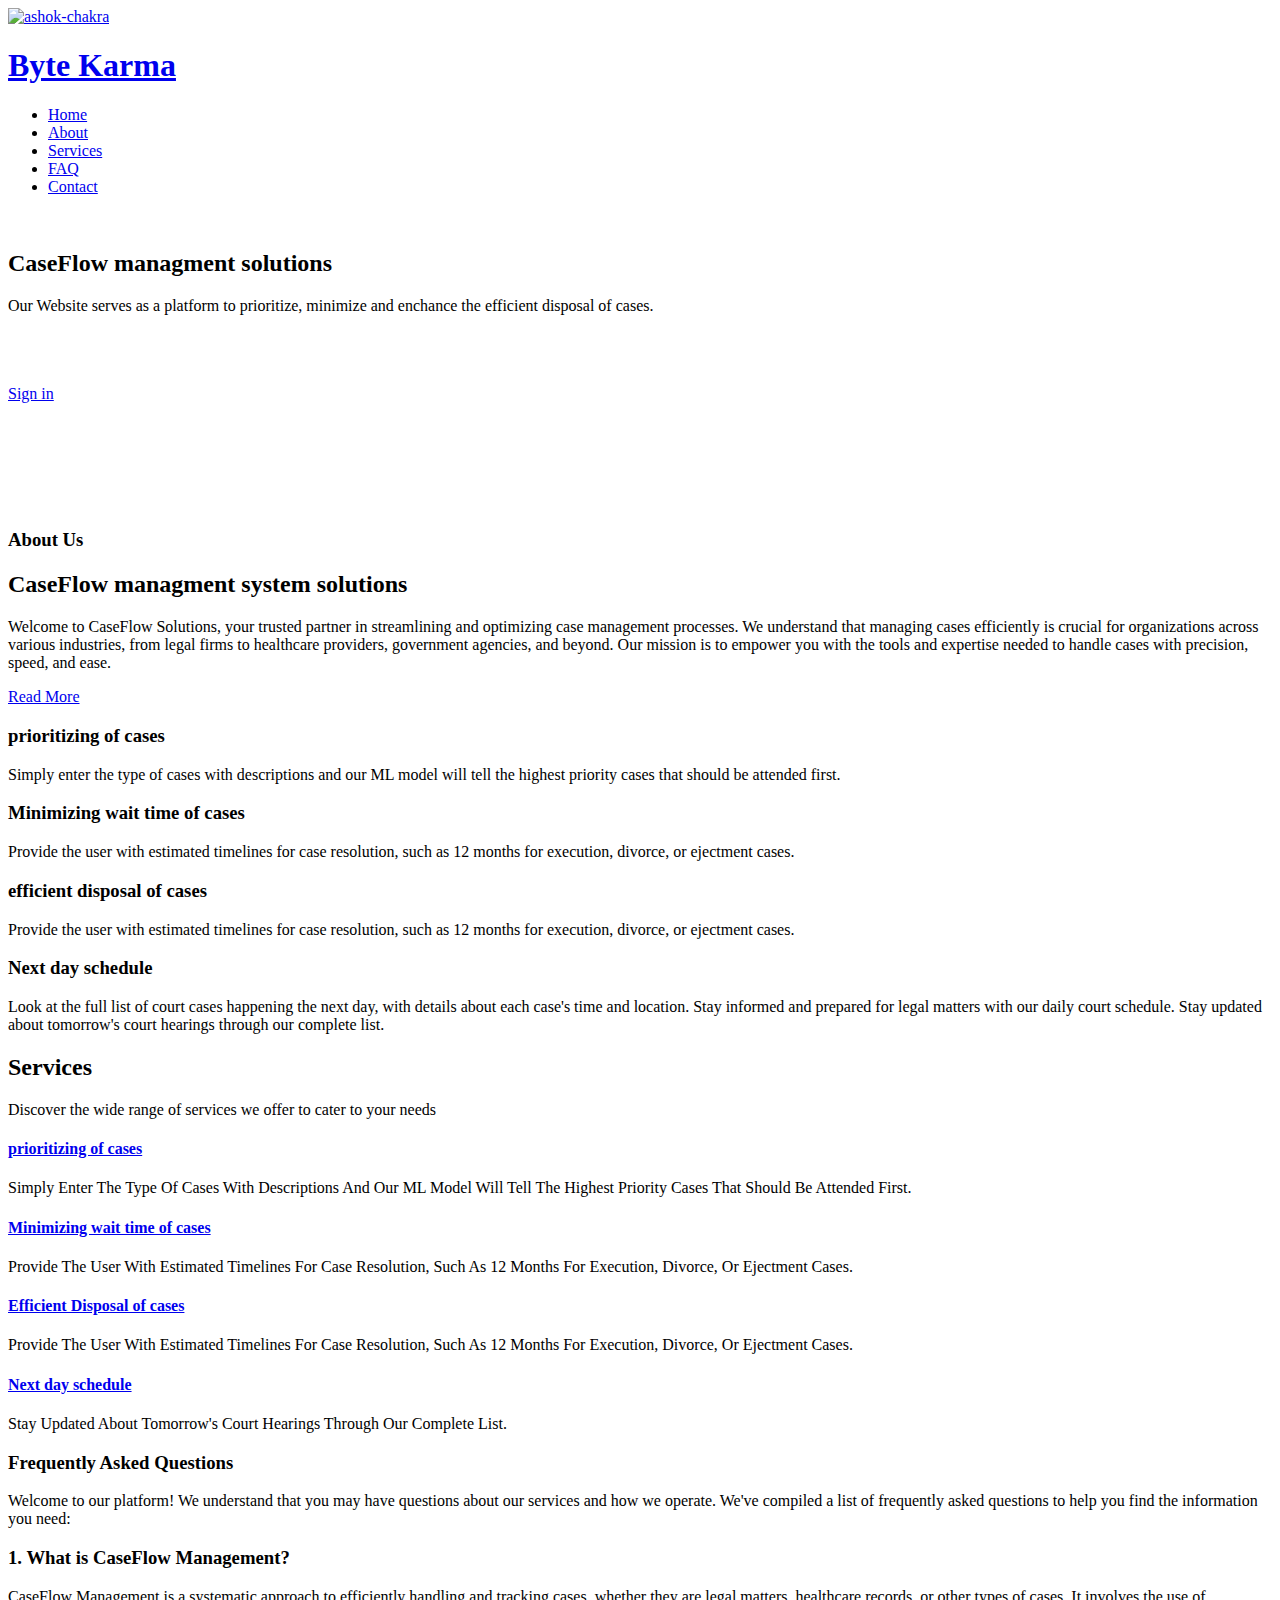
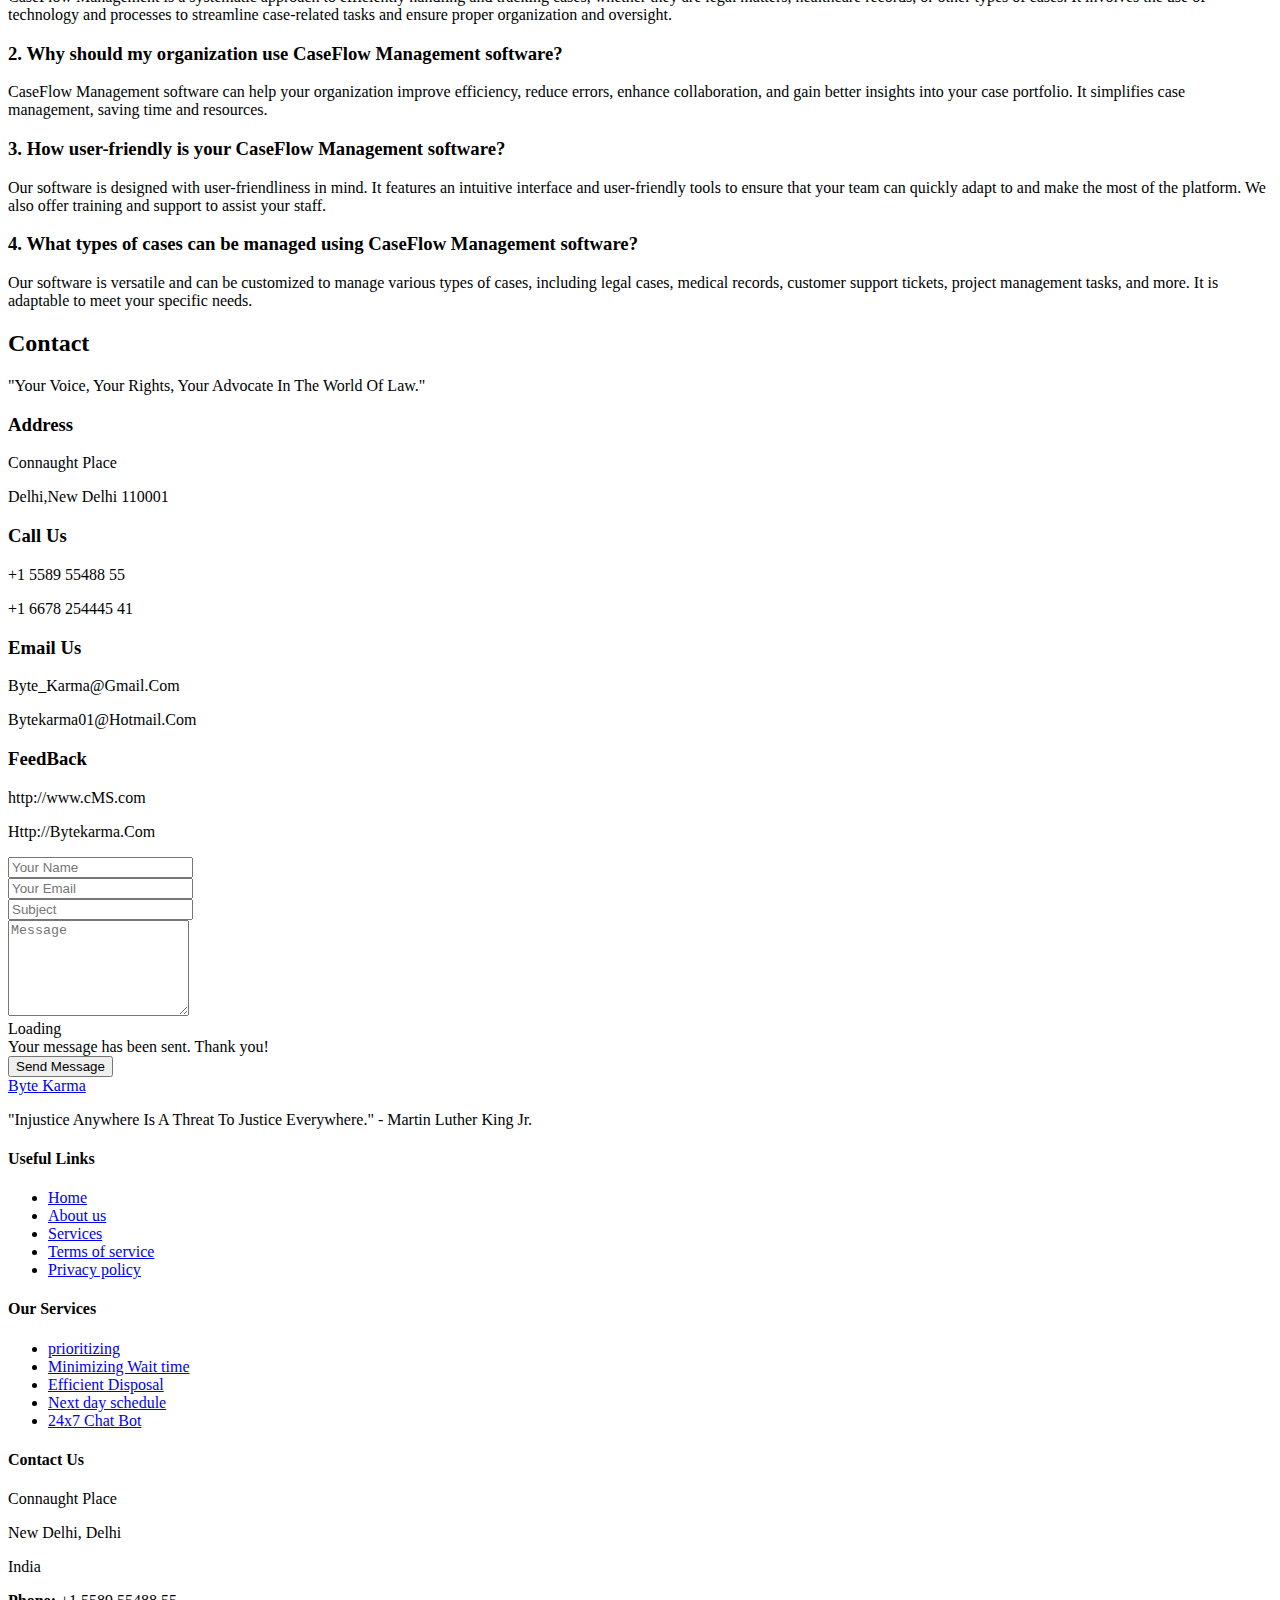
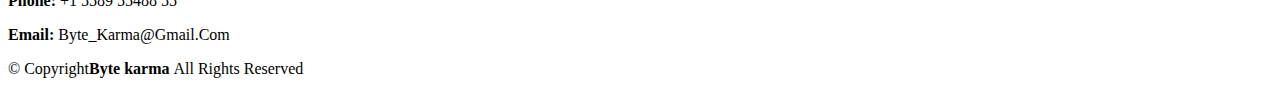
==== index.html @ edc89c7b "Add files via upload" ====
<!DOCTYPE html>
<html lang="en">

<head>
  <meta charset="utf-8">
  <meta content="width=device-width, initial-scale=1.0" name="viewport">

  <title>Byte Karma</title>
  <meta content="" name="description">
  <meta content="" name="keywords">

  <!-- Favicons -->
  <link href="assets/img/favicon.png" rel="icon">
  <link href="assets/img/apple-touch-icon.png" rel="apple-touch-icon">

  <!-- Fonts -->
  <link href="https://fonts.googleapis.com" rel="preconnect">
  <link href="https://fonts.gstatic.com" rel="preconnect" crossorigin>
  <link href="https://fonts.googleapis.com/css2?family=Open+Sans:ital,wght@0,300;0,400;0,500;0,600;0,700;0,800;1,300;1,400;1,500;1,600;1,700;1,800&family=Montserrat:ital,wght@0,100;0,200;0,300;0,400;0,500;0,600;0,700;0,800;0,900;1,100;1,200;1,300;1,400;1,500;1,600;1,700;1,800;1,900&family=Lato:ital,wght@0,100;0,300;0,400;0,700;0,900;1,100;1,300;1,400;1,700;1,900&display=swap" rel="stylesheet">

  <!-- Vendor CSS Files -->
  <link href="assets/vendor/bootstrap/css/bootstrap.min.css" rel="stylesheet">
  <link href="assets/vendor/bootstrap-icons/bootstrap-icons.css" rel="stylesheet">
  <link href="assets/vendor/glightbox/css/glightbox.min.css" rel="stylesheet">
  <link href="assets/vendor/swiper/swiper-bundle.min.css" rel="stylesheet">
  <link href="assets/vendor/aos/aos.css" rel="stylesheet">

  <!-- Template Main CSS File -->
  <link href="assets/css/main.css" rel="stylesheet">

  <!-- =======================================================
  * Template Name: Append
  * Updated: Aug 30 2023 with Bootstrap v5.3.1
  * Template URL: https://bootstrapmade.com/append-bootstrap-website-template/
  * Author: BootstrapMade.com
  * License: https://bootstrapmade.com/license/
  ======================================================== -->
</head>

<body class="index-page" >
  <!-- data-bs-spy="scroll" data-bs-target="#navmenu" -->

  <!-- ======= Header ======= -->
  <header id="header" class="header  fixed-top d-flex align-items-center">
    <div class="container-fluid d-flex align-items-center justify-content-between">

      <a href="index.html" class="logo d-flex align-items-center me-auto me-xl-0">
        <!-- Uncomment the line below if you also wish to use an image logo -->
        <!-- <img src="assets/img/logo.png" alt=""> -->
        <img id="nav-logo" class="nav-logo" src="assets/img/blog/ashok chakra.jpg" alt="ashok-chakra">

        <h1>Byte Karma</h1>
        <!-- <span></span> -->
      </a>

      <!-- Nav Menu -->
      <nav id="navmenu" class="navmenu">
        <ul>
          <li><a href="index.html#hero" class="active">Home</a></li>
          <li><a href="index.html#about">About</a></li>
          <li><a href="index.html#services">Services</a></li>
          <!-- <li><a href="index.html#portfolio">Portfolio</a></li> -->
          <!-- <li><a href="index.html#team">Team</a></li> -->
          <!-- <li><a href="blog.html">Blog</a></li> -->
          <!-- <li class="dropdown has-dropdown"><a href="#"><span>Dropdown</span> <i class="bi bi-chevron-down"></i></a>
            <ul class="dd-box-shadow">
              <li><a href="#">Dropdown 1</a></li>
              <li class="dropdown has-dropdown"><a href="#"><span>Deep Dropdown</span> <i class="bi bi-chevron-down"></i></a>
                <ul class="dd-box-shadow">
                  <li><a href="#">Deep Dropdown 1</a></li>
                  <li><a href="#">Deep Dropdown 2</a></li>
                  <li><a href="#">Deep Dropdown 3</a></li>
                  <li><a href="#">Deep Dropdown 4</a></li>
                  <li><a href="#">Deep Dropdown 5</a></li>
                </ul>
              </li>
              <li><a href="#">Dropdown 2</a></li>
              <li><a href="#">Dropdown 3</a></li>
              <li><a href="#">Dropdown 4</a></li>
            </ul>
          </li> -->
          <li><a href="index.html#faq">FAQ</a></li>
          <li><a href="index.html#contact">Contact</a></li>
        </ul>

        <i class="mobile-nav-toggle d-xl-none bi bi-list"></i>
      </nav><!-- End Nav Menu -->

      <!-- <a class="btn-getstarted" href="index.html#about">Get Started</a> -->

    </div>
  </header><!-- End Header -->

  <main id="main">

    <!-- Hero Section - Home Page -->
    <section id="hero" class="hero">

      <img src="assets/img/blog/law.jpg" alt="" data-aos="fade-in">

      <div class="container">
        <div class="row">
          <div class="col-lg-10">
            <h2 data-aos="fade-up" data-aos-delay="100">CaseFlow managment solutions</h2> 
            <p data-aos="fade-up" data-aos-delay="200">Our Website serves as a platform to prioritize, minimize and enchance the efficient disposal of cases. </p>
          </div>
          <br>
          <div class="col-lg-5">
            
             <br> <br><!-- <form action="#" class="sign-up-form d-flex" data-aos="fade-up" data-aos-delay="300"> -->
              <!-- <input type="text" class="form-control" placeholder="Enter Your ID">
              <br>
              <input type="password" class="form-control" placeholder="Password">
              <br> -->
              <!-- <a href="sign-in.html" class="btn-getstarted btn-primary"> Login&nbsp;&nbsp;<span class="fas fa-chevron-right"></span></a> -->
              <a type="btn" class="btn btn-getstarted"  href="sign-in.html">Sign in</a>
            </form>
          </div>
        </div>
      </div>

    </section><!-- End Hero Section -->

    <!-- Clients Section - Home Page -->
    <section id="clients" class="clients">

      <div class="container-fluid" data-aos="fade-up">

        <div class="row gy-4">

          <div class="col-xl-2 col-md-3 col-6 client-logo">
            <img src="assets/img/clients/client-1.png" class="img-fluid" alt="">
          </div><!-- End Client Item -->

          <div class="col-xl-2 col-md-3 col-6 client-logo">
            <img src="assets/img/clients/client-2.png" class="img-fluid" alt="">
          </div><!-- End Client Item -->

          <div class="col-xl-2 col-md-3 col-6 client-logo">
            <img src="assets/img/clients/client-3.png" class="img-fluid" alt="">
          </div><!-- End Client Item -->

          <div class="col-xl-2 col-md-3 col-6 client-logo">
            <img src="assets/img/clients/client-4.png" class="img-fluid" alt="">
          </div><!-- End Client Item -->

          <div class="col-xl-2 col-md-3 col-6 client-logo">
            <img src="assets/img/clients/client-5.png" class="img-fluid" alt="">
          </div><!-- End Client Item -->

          <div class="col-xl-2 col-md-3 col-6 client-logo">
            <img src="assets/img/clients/client-6.png" class="img-fluid" alt="">
          </div><!-- End Client Item -->

        </div>

      </div>

    </section><!-- End Clients Section -->

    <!-- About Section - Home Page -->
    <section id="about" class="about">

      <div class="container" data-aos="fade-up" data-aos-delay="100">
        <div class="row align-items-xl-center gy-5">

          <div class="col-xl-5 content">
            <h3>About Us</h3>
            <h2>CaseFlow managment system solutions</h2>
            <p>Welcome to CaseFlow Solutions, your trusted partner in streamlining and optimizing case management processes. We understand that managing cases efficiently is crucial for organizations across various industries, from legal firms to healthcare providers, government agencies, and beyond. Our mission is to empower you with the tools and expertise needed to handle cases with precision, speed, and ease.</p>
            <a href="#" class="read-more"><span>Read More</span><i class="bi bi-arrow-right"></i></a>
          </div>

          <div class="col-xl-7">
            <div class="row gy-4 icon-boxes">

              <div class="col-md-6" data-aos="fade-up" data-aos-delay="200">
                <div class="icon-box">
                  <i class="bi bi-buildings"></i>
                  <h3>prioritizing of cases</h3>
                  <p>Simply enter the type of cases with descriptions and our ML model will tell the highest priority cases that should be attended first.
                  </p>
                </div>
              </div> <!-- End Icon Box -->

              <div class="col-md-6" data-aos="fade-up" data-aos-delay="300">
                <div class="icon-box">
                  <i class="bi bi-clipboard-pulse"></i>
                  <h3>Minimizing wait time of cases</h3>
                  <p>Provide the user with estimated timelines for case resolution, such as 12 months for execution, divorce, or ejectment cases.
                  </p>
                </div>
              </div> <!-- End Icon Box -->

              <div class="col-md-6" data-aos="fade-up" data-aos-delay="400">
                <div class="icon-box">
                  <i class="bi bi-command"></i>
                  <h3>efficient disposal of cases</h3>
                  <p>Provide the user with estimated timelines for case resolution, such as 12 months for execution, divorce, or ejectment cases.
                  </p>
                </div>
              </div> <!-- End Icon Box -->

              <div class="col-md-6" data-aos="fade-up" data-aos-delay="500">
                <div class="icon-box">
                  <i class="bi bi-graph-up-arrow"></i>
                  <h3>Next day schedule</h3>
                  <p>Look at the full list of court cases happening the next day, with details about each case's time and location. Stay informed and prepared for legal matters with our daily court schedule. Stay updated about tomorrow's court hearings through our complete list.</p>
                </div>
              </div> <!-- End Icon Box -->

            </div>
          </div>

        </div>
      </div>

    </section><!-- End About Section -->

    <!-- Stats Section - Home Page -->
    <!-- <section id="stats" class="stats">

      <img src="assets/img/stats-bg.jpg" alt="" data-aos="fade-in">

      <div class="container position-relative" data-aos="fade-up" data-aos-delay="100">

        <div class="row gy-4">

          <div class="col-lg-3 col-md-6">
            <div class="stats-item text-center w-100 h-100">
              <span data-purecounter-start="0" data-purecounter-end="232" data-purecounter-duration="1" class="purecounter"></span>
              <p>Clients</p>
            </div>
          </div><!-- End Stats Item 

          <div class="col-lg-3 col-md-6">
            <div class="stats-item text-center w-100 h-100">
              <span data-purecounter-start="0" data-purecounter-end="521" data-purecounter-duration="1" class="purecounter"></span>
              <p>Projects</p>
            </div>
          </div><!-- End Stats Item 

          <div class="col-lg-3 col-md-6">
            <div class="stats-item text-center w-100 h-100">
              <span data-purecounter-start="0" data-purecounter-end="1453" data-purecounter-duration="1" class="purecounter"></span>
              <p>Hours Of Support</p>
            </div>
          </div><!-- End Stats Item 

          <div class="col-lg-3 col-md-6">
            <div class="stats-item text-center w-100 h-100">
              <span data-purecounter-start="0" data-purecounter-end="32" data-purecounter-duration="1" class="purecounter"></span>
              <p>Workers</p>
            </div>
          </div><!-- End Stats Item 

        </div>

      </div>

    </section><!-- End Stats Section -->

    <!-- Services Section - Home Page  -->
    <section id="services" class="services">

       <!-- Section Title  -->
      <div class="container section-title" data-aos="fade-up">
        <h2>Services</h2>
        <p>Discover the wide range of services we offer to cater to your needs</p>
      </div>
      <!-- End Section Title  -->

      <div class="container">

        <div class="row gy-4">

          <div class="col-lg-6 " data-aos="fade-up" data-aos-delay="100">
            <div class="service-item d-flex">
              <div class="icon flex-shrink-0"><i class="bi bi-card-checklist"></i></div>
              <div>
                <h4 class="title"><a href="services-details.html" class="stretched-link">prioritizing of cases</a></h4>
                <p class="description">Simply Enter The Type Of Cases With Descriptions And Our ML Model Will Tell The Highest Priority Cases That Should Be Attended First.
                </p>
              </div>
            </div>
          </div>
          <!-- End Service Item  -->

          <div class="col-lg-6 " data-aos="fade-up" data-aos-delay="200">
            <div class="service-item d-flex">
              <div class="icon flex-shrink-0"><i class="bi bi-clock"></i></div>
              <div>
                <h4 class="title"><a href="services-details.html" class="stretched-link">Minimizing wait time of cases</a></h4>
                <p class="description">Provide The User With Estimated Timelines For Case Resolution, Such As 12 Months For Execution, Divorce, Or Ejectment Cases.</p>
              </div>
            </div>
          </div>
          <!-- End Service Item  -->

          <div class="col-lg-6 " data-aos="fade-up" data-aos-delay="300">
            <div class="service-item d-flex">
              <div class="icon flex-shrink-0"><i class="bi bi-bar-chart"></i></div>
              <div>
                <h4 class="title"><a href="services-details.html" class="stretched-link">Efficient Disposal of cases</a></h4>
                <p class="description"> Provide The User With Estimated Timelines For Case Resolution, Such As 12 Months For Execution, Divorce, Or Ejectment Cases.</p>
              </div>
            </div>
          </div>
          <!-- End Service Item -->

          <div class="col-lg-6 " data-aos="fade-up" data-aos-delay="400">
            <div class="service-item d-flex">
              <div class="icon flex-shrink-0"><i class="bi bi-calendar4-week" ></i></div>
              <div>
                <h4 class="title"><a href="services-details.html" class="stretched-link">Next day schedule</a></h4>
                <p class="description">Stay Updated About Tomorrow's Court Hearings Through Our Complete List.
                 </p>
                </div>
            </div>
          </div>
          <!-- End Service Item--> 

          <!-- <div class="col-lg-6 " data-aos="fade-up" data-aos-delay="500">
            <div class="service-item d-flex">
              <div class="icon flex-shrink-0"><i class="bi bi-brightness-high"></i></div>
              <div>
                <h4 class="title"><a href="services-details.html" class="stretched-link">Nemo Enim</a></h4>
                <p class="description">At vero eos et accusamus et iusto odio dignissimos ducimus qui blanditiis praesentium voluptatum deleniti atque</p>
              </div>
            </div>
          </div>
          <!-- End Service Item

          <div class="col-lg-6 " data-aos="fade-up" data-aos-delay="600">
            <div class="service-item d-flex">
              <div class="icon flex-shrink-0"><i class="bi bi-calendar4-week"></i></div>
              <div>
                <h4 class="title"><a href="services-details.html" class="stretched-link">Eiusmod Tempor</a></h4>
                <p class="description">Et harum quidem rerum facilis est et expedita distinctio. Nam libero tempore, cum soluta nobis est eligendi</p>
              </div>
            </div>
          </div> -->
          <!-- End Service Item--> 

        </div>

      </div>

    </section>
    <!--End Services Section -->

    <!-- Features Section - Home Page -->
    <!-- <section id="features" class="features"> -->

      <!--  Section Title -->
      <!-- <div class="container section-title" data-aos="fade-up"> -->
        <!-- <h2>Features</h2>
        <p>Necessitatibus eius consequatur ex aliquid fuga eum quidem sint consectetur velit</p> -->
      <!-- </div>End Section Title -->

      <!-- <div class="container">

        <div class="row gy-4 align-items-center features-item">
          <div class="col-lg-5 order-2 order-lg-1" data-aos="fade-up" data-aos-delay="200">
            <h3>Corporis temporibus maiores provident</h3>
            <p>
              Ullamco laboris nisi ut aliquip ex ea commodo consequat. Duis aute irure dolor in reprehenderit in voluptate
              velit esse cillum dolore eu fugiat nulla pariatur. Excepteur sint occaecat cupidatat non proident.
            </p>
            <a href="#" class="btn btn-get-started">Get Started</a>
          </div>
          <div class="col-lg-7 order-1 order-lg-2 d-flex align-items-center" data-aos="zoom-out" data-aos-delay="100">
            <div class="image-stack">
              <img src="assets/img/features-light-1.jpg" alt="" class="stack-front">
              <img src="assets/img/features-light-2.jpg" alt="" class="stack-back">
            </div>
          </div> -->
        <!-- </div>Features Item -->

        <!-- <div class="row gy-4 align-items-stretch justify-content-between features-item ">
          <div class="col-lg-6 d-flex align-items-center features-img-bg" data-aos="zoom-out">
            <img src="assets/img/features-light-3.jpg" class="img-fluid" alt="">
          </div>
          <div class="col-lg-5 d-flex justify-content-center flex-column" data-aos="fade-up">
            <h3>Sunt consequatur ad ut est nulla</h3>
            <p>Cupiditate placeat cupiditate placeat est ipsam culpa. Delectus quia minima quod. Sunt saepe odit aut quia voluptatem hic voluptas dolor doloremque.</p>
            <ul>
              <li><i class="bi bi-check"></i> <span>Ullamco laboris nisi ut aliquip ex ea commodo consequat.</span></li>
              <li><i class="bi bi-check"></i><span> Duis aute irure dolor in reprehenderit in voluptate velit.</span></li>
              <li><i class="bi bi-check"></i> <span>Facilis ut et voluptatem aperiam. Autem soluta ad fugiat</span>.</li>
            </ul>
            <a href="#" class="btn btn-get-started align-self-start">Get Started</a>
          </div> -->
        <!-- </div>Features Item -->

      <!-- </div> -->

    <!-- </section> End Features Section -->

    <!-- Portfolio Section - Home Page -->
    <!-- <section id="portfolio" class="portfolio"> -->

      <!--  Section Title -->
      <!-- <div class="container section-title" data-aos="fade-up"> -->
        <!-- <h2>Portfolio</h2>
        <p>Necessitatibus eius consequatur ex aliquid fuga eum quidem sint consectetur velit</p>
      </div>End Section Title -->

      <!-- <div class="container">

        <div class="isotope-layout" data-default-filter="*" data-layout="masonry" data-sort="original-order">

          <ul class="portfolio-filters isotope-filters" data-aos="fade-up" data-aos-delay="100">
            <li data-filter="*" class="filter-active">All</li>
            <li data-filter=".filter-app">App</li>
            <li data-filter=".filter-product">Card</li>
            <li data-filter=".filter-branding">Web</li>
          </ul>End Portfolio Filters -->

          <!-- <div class="row gy-4 isotope-container" data-aos="fade-up" data-aos-delay="200">

            <div class="col-lg-4 col-md-6 portfolio-item isotope-item filter-app">
              <img src="assets/img/masonry-portfolio/masonry-portfolio-1.jpg" class="img-fluid" alt="">
              <div class="portfolio-info">
                <h4>App 1</h4>
                <p>Lorem ipsum, dolor sit</p>
                <a href="assets/img/masonry-portfolio/masonry-portfolio-1.jpg" title="App 1" data-gallery="portfolio-gallery-app" class="glightbox preview-link"><i class="bi bi-zoom-in"></i></a>
                <a href="portfolio-details.html" title="More Details" class="details-link"><i class="bi bi-link-45deg"></i></a>
              </div>
            </div>End Portfolio Item -->

            <!-- <div class="col-lg-4 col-md-6 portfolio-item isotope-item filter-product">
              <img src="assets/img/masonry-portfolio/masonry-portfolio-2.jpg" class="img-fluid" alt="">
              <div class="portfolio-info">
                <h4>Product 1</h4>
                <p>Lorem ipsum, dolor sit</p>
                <a href="assets/img/masonry-portfolio/masonry-portfolio-2.jpg" title="Product 1" data-gallery="portfolio-gallery-product" class="glightbox preview-link"><i class="bi bi-zoom-in"></i></a>
                <a href="portfolio-details.html" title="More Details" class="details-link"><i class="bi bi-link-45deg"></i></a>
              </div>
            </div>End Portfolio Item -->

            <!-- <div class="col-lg-4 col-md-6 portfolio-item isotope-item filter-branding">
              <img src="assets/img/masonry-portfolio/masonry-portfolio-3.jpg" class="img-fluid" alt="">
              <div class="portfolio-info">
                <h4>Branding 1</h4>
                <p>Lorem ipsum, dolor sit</p>
                <a href="assets/img/masonry-portfolio/masonry-portfolio-3.jpg" title="Branding 1" data-gallery="portfolio-gallery-branding" class="glightbox preview-link"><i class="bi bi-zoom-in"></i></a>
                <a href="portfolio-details.html" title="More Details" class="details-link"><i class="bi bi-link-45deg"></i></a>
              </div>
            </div>End Portfolio Item -->

            <!-- <div class="col-lg-4 col-md-6 portfolio-item isotope-item filter-app">
              <img src="assets/img/masonry-portfolio/masonry-portfolio-4.jpg" class="img-fluid" alt="">
              <div class="portfolio-info">
                <h4>App 2</h4>
                <p>Lorem ipsum, dolor sit</p>
                <a href="assets/img/masonry-portfolio/masonry-portfolio-4.jpg" title="App 2" data-gallery="portfolio-gallery-app" class="glightbox preview-link"><i class="bi bi-zoom-in"></i></a>
                <a href="portfolio-details.html" title="More Details" class="details-link"><i class="bi bi-link-45deg"></i></a>
              </div>
            </div>End Portfolio Item -->

            <!-- <div class="col-lg-4 col-md-6 portfolio-item isotope-item filter-product">
              <img src="assets/img/masonry-portfolio/masonry-portfolio-5.jpg" class="img-fluid" alt="">
              <div class="portfolio-info">
                <h4>Product 2</h4>
                <p>Lorem ipsum, dolor sit</p>
                <a href="assets/img/masonry-portfolio/masonry-portfolio-5.jpg" title="Product 2" data-gallery="portfolio-gallery-product" class="glightbox preview-link"><i class="bi bi-zoom-in"></i></a>
                <a href="portfolio-details.html" title="More Details" class="details-link"><i class="bi bi-link-45deg"></i></a>
              </div>
            </div>End Portfolio Item -->

            <!-- <div class="col-lg-4 col-md-6 portfolio-item isotope-item filter-branding">
              <img src="assets/img/masonry-portfolio/masonry-portfolio-6.jpg" class="img-fluid" alt="">
              <div class="portfolio-info">
                <h4>Branding 2</h4>
                <p>Lorem ipsum, dolor sit</p>
                <a href="assets/img/masonry-portfolio/masonry-portfolio-6.jpg" title="Branding 2" data-gallery="portfolio-gallery-branding" class="glightbox preview-link"><i class="bi bi-zoom-in"></i></a>
                <a href="portfolio-details.html" title="More Details" class="details-link"><i class="bi bi-link-45deg"></i></a>
              </div>
            </div>End Portfolio Item -->

            <!-- <div class="col-lg-4 col-md-6 portfolio-item isotope-item filter-app">
              <img src="assets/img/masonry-portfolio/masonry-portfolio-7.jpg" class="img-fluid" alt="">
              <div class="portfolio-info">
                <h4>App 3</h4>
                <p>Lorem ipsum, dolor sit</p>
                <a href="assets/img/masonry-portfolio/masonry-portfolio-7.jpg" title="App 3" data-gallery="portfolio-gallery-app" class="glightbox preview-link"><i class="bi bi-zoom-in"></i></a>
                <a href="portfolio-details.html" title="More Details" class="details-link"><i class="bi bi-link-45deg"></i></a>
              </div>
            </div>End Portfolio Item -->

            <!-- <div class="col-lg-4 col-md-6 portfolio-item isotope-item filter-product">
              <img src="assets/img/masonry-portfolio/masonry-portfolio-8.jpg" class="img-fluid" alt="">
              <div class="portfolio-info">
                <h4>Product 3</h4>
                <p>Lorem ipsum, dolor sit</p>
                <a href="assets/img/masonry-portfolio/masonry-portfolio-8.jpg" title="Product 3" data-gallery="portfolio-gallery-product" class="glightbox preview-link"><i class="bi bi-zoom-in"></i></a>
                <a href="portfolio-details.html" title="More Details" class="details-link"><i class="bi bi-link-45deg"></i></a>
              </div>
            </div>End Portfolio Item -->

            <!-- <div class="col-lg-4 col-md-6 portfolio-item isotope-item filter-branding">
              <img src="assets/img/masonry-portfolio/masonry-portfolio-9.jpg" class="img-fluid" alt="">
              <div class="portfolio-info">
                <h4>Branding 3</h4>
                <p>Lorem ipsum, dolor sit</p>
                <a href="assets/img/masonry-portfolio/masonry-portfolio-9.jpg" title="Branding 2" data-gallery="portfolio-gallery-branding" class="glightbox preview-link"><i class="bi bi-zoom-in"></i></a>
                <a href="portfolio-details.html" title="More Details" class="details-link"><i class="bi bi-link-45deg"></i></a>
              </div>
            </div> End Portfolio Item -->

          <!-- </div>End Portfolio Container

        </div>

      </div> -->

    <!-- </section>End Portfolio Section -->

    <!-- Pricing Section - Home Page -->
    <!-- <section id="pricing" class="pricing">

        Section Title
      <div class="container section-title" data-aos="fade-up">
        <h2>Pricing</h2>
        <p>Necessitatibus eius consequatur ex aliquid fuga eum quidem sint consectetur velit</p>
      </div>End Section Title 

      <div class="container" data-aos="zoom-in" data-aos-delay="100">

        <div class="row g-4">

          <div class="col-lg-4">
            <div class="pricing-item">
              <h3>Free Plan</h3>
              <div class="icon">
                <i class="bi bi-box"></i>
              </div>
              <h4><sup>$</sup>0<span> / month</span></h4>
              <ul>
                <li><i class="bi bi-check"></i> <span>Quam adipiscing vitae proin</span></li>
                <li><i class="bi bi-check"></i> <span>Nec feugiat nisl pretium</span></li>
                <li><i class="bi bi-check"></i> <span>Nulla at volutpat diam uteera</span></li>
                <li class="na"><i class="bi bi-x"></i> <span>Pharetra massa massa ultricies</span></li>
                <li class="na"><i class="bi bi-x"></i> <span>Massa ultricies mi quis hendrerit</span></li>
              </ul>
              <div class="text-center"><a href="#" class="buy-btn">Buy Now</a></div>
            </div> 
          </div> End Pricing Item -->

          <!-- <div class="col-lg-4">
            <div class="pricing-item featured">
              <h3>Business Plan</h3>
              <div class="icon">
                <i class="bi bi-rocket"></i>
              </div>

              <h4><sup>$</sup>29<span> / month</span></h4>
              <ul>
                <li><i class="bi bi-check"></i> <span>Quam adipiscing vitae proin</span></li>
                <li><i class="bi bi-check"></i> <span>Nec feugiat nisl pretium</span></li>
                <li><i class="bi bi-check"></i> <span>Nulla at volutpat diam uteera</span></li>
                <li><i class="bi bi-check"></i> <span>Pharetra massa massa ultricies</span></li>
                <li><i class="bi bi-check"></i> <span>Massa ultricies mi quis hendrerit</span></li>
              </ul>
              <div class="text-center"><a href="#" class="buy-btn">Buy Now</a></div>
            </div>
          </div>End Pricing Item 

          <div class="col-lg-4">
            <div class="pricing-item">
              <h3>Developer Plan</h3>
              <div class="icon">
                <i class="bi bi-send"></i>
              </div>
              <h4><sup>$</sup>49<span> / month</span></h4>
              <ul>
                <li><i class="bi bi-check"></i> <span>Quam adipiscing vitae proin</span></li>
                <li><i class="bi bi-check"></i> <span>Nec feugiat nisl pretium</span></li>
                <li><i class="bi bi-check"></i> <span>Nulla at volutpat diam uteera</span></li>
                <li><i class="bi bi-check"></i> <span>Pharetra massa massa ultricies</span></li>
                <li><i class="bi bi-check"></i> <span>Massa ultricies mi quis hendrerit</span></li>
              </ul>
              <div class="text-center"><a href="#" class="buy-btn">Buy Now</a></div>
            </div>
          </div> End Pricing Item

        </div>

      </div>

    </section>End Pricing Section -->

    <!-- Faq Section - Home Page -->
    <section id="faq" class="faq">

      <div class="container">

        <div class="row gy-4">

          <div class="col-lg-4" data-aos="fade-up" data-aos-delay="100">
            <div class="content px-xl-5 ">
              <h3><span>Frequently Asked </span><strong>Questions</strong></h3>
              <p>
                Welcome to our platform! We understand that you may have questions about our services and how we operate. We've compiled a list of frequently asked questions to help you find the information you need:
              </p>
            </div>
          </div>

          <div class="col-lg-8" data-aos="fade-up" data-aos-delay="200">

            <div class="faq-container">
              <div class="faq-item faq-active">
                <h3><span class="num">1.</span> <span>What is CaseFlow Management?</span></h3>
                <div class="faq-content">
                   <p>CaseFlow Management is a systematic approach to efficiently handling and tracking cases, whether they are legal matters, healthcare records, or other types of cases. It involves the use of technology and processes to streamline case-related tasks and ensure proper organization and oversight.</p>
                </div>
                <i class="faq-toggle bi bi-chevron-right"></i>
              </div><!-- End Faq item-->

              <div class="faq-item">
                <h3><span class="num">2.</span> <span>Why should my organization use CaseFlow Management software?</span></h3>
                <div class="faq-content">
                  <p>CaseFlow Management software can help your organization improve efficiency, reduce errors, enhance collaboration, and gain better insights into your case portfolio. It simplifies case management, saving time and resources.</p>
                </div>
                <i class="faq-toggle bi bi-chevron-right"></i>
              </div><!-- End Faq item-->

              <div class="faq-item">
                <h3><span class="num">3.</span> <span> How user-friendly is your CaseFlow Management software?</span></h3>
                <div class="faq-content">
                  <p>Our software is designed with user-friendliness in mind. It features an intuitive interface and user-friendly tools to ensure that your team can quickly adapt to and make the most of the platform. We also offer training and support to assist your staff.</p>
                </div>
                <i class="faq-toggle bi bi-chevron-right"></i>
              </div><!-- End Faq item-->

              <div class="faq-item">
                <h3><span class="num">4.</span> <span>What types of cases can be managed using CaseFlow Management software?</span></h3>
                <div class="faq-content">
                   <p>Our software is versatile and can be customized to manage various types of cases, including legal cases, medical records, customer support tickets, project management tasks, and more. It is adaptable to meet your specific needs.</p>
                </div>
                <i class="faq-toggle bi bi-chevron-right"></i>
              </div><!-- End Faq item-->

              <!-- <div class="faq-item">
                <h3><span class="num">5.</span> <span>Tempus quam pellentesque nec nam aliquam sem et tortor consequat?</span></h3>
                <div class="faq-content">
                  <p>Molestie a iaculis at erat pellentesque adipiscing commodo. Dignissim suspendisse in est ante in. Nunc vel risus commodo viverra maecenas accumsan. Sit amet nisl suscipit adipiscing bibendum est. Purus gravida quis blandit turpis cursus in</p>
                </div>
                <i class="faq-toggle bi bi-chevron-right"></i>
              </div>End Faq item -->

            </div>

          </div>
        </div>

      </div>

    </section><!-- End Faq Section -->

    <!-- Team Section - Home Page -->
    <!-- <section id="team" class="team">

       Section Title
      <div class="container section-title" data-aos="fade-up">
        <h2>Team</h2>
        <p>Necessitatibus eius consequatur ex aliquid fuga eum quidem sint consectetur velit</p>
      </div>End Section Title 

      <div class="container">

        <div class="row gy-5">

          <div class="col-lg-4 col-md-6 member" data-aos="fade-up" data-aos-delay="100">
            <div class="member-img">
              <img src="assets/img/team/team-1.jpg" class="img-fluid" alt="">
              <div class="social">
                <a href="#"><i class="bi bi-twitter"></i></a>
                <a href="#"><i class="bi bi-facebook"></i></a>
                <a href="#"><i class="bi bi-instagram"></i></a>
                <a href="#"><i class="bi bi-linkedin"></i></a>
              </div>
            </div>
            <div class="member-info text-center">
              <h4>Walter White</h4>
              <span>Chief Executive Officer</span>
              <p>Aliquam iure quaerat voluptatem praesentium possimus unde laudantium vel dolorum distinctio dire flow</p>
            </div>
          </div>End Team Member 

          <div class="col-lg-4 col-md-6 member" data-aos="fade-up" data-aos-delay="200">
            <div class="member-img">
              <img src="assets/img/team/team-2.jpg" class="img-fluid" alt="">
              <div class="social">
                <a href="#"><i class="bi bi-twitter"></i></a>
                <a href="#"><i class="bi bi-facebook"></i></a>
                <a href="#"><i class="bi bi-instagram"></i></a>
                <a href="#"><i class="bi bi-linkedin"></i></a>
              </div>
            </div>
            <div class="member-info text-center">
              <h4>Sarah Jhonson</h4>
              <span>Product Manager</span>
              <p>Labore ipsam sit consequatur exercitationem rerum laboriosam laudantium aut quod dolores exercitationem ut</p>
            </div>
          </div>End Team Member 

          <div class="col-lg-4 col-md-6 member" data-aos="fade-up" data-aos-delay="300">
            <div class="member-img">
              <img src="assets/img/team/team-3.jpg" class="img-fluid" alt="">
              <div class="social">
                <a href="#"><i class="bi bi-twitter"></i></a>
                <a href="#"><i class="bi bi-facebook"></i></a>
                <a href="#"><i class="bi bi-instagram"></i></a>
                <a href="#"><i class="bi bi-linkedin"></i></a>
              </div>
            </div>
            <div class="member-info text-center">
              <h4>William Anderson</h4>
              <span>CTO</span>
              <p>Illum minima ea autem doloremque ipsum quidem quas aspernatur modi ut praesentium vel tque sed facilis at qui</p>
            </div>
          </div>End Team Member 

          <div class="col-lg-4 col-md-6 member" data-aos="fade-up" data-aos-delay="400">
            <div class="member-img">
              <img src="assets/img/team/team-4.jpg" class="img-fluid" alt="">
              <div class="social">
                <a href="#"><i class="bi bi-twitter"></i></a>
                <a href="#"><i class="bi bi-facebook"></i></a>
                <a href="#"><i class="bi bi-instagram"></i></a>
                <a href="#"><i class="bi bi-linkedin"></i></a>
              </div>
            </div>
            <div class="member-info text-center">
              <h4>Amanda Jepson</h4>
              <span>Accountant</span>
              <p>Magni voluptatem accusamus assumenda cum nisi aut qui dolorem voluptate sed et veniam quasi quam consectetur</p>
            </div>
          </div>End Team Member -->

          <!-- <div class="col-lg-4 col-md-6 member" data-aos="fade-up" data-aos-delay="500">
            <div class="member-img">
              <img src="assets/img/team/team-5.jpg" class="img-fluid" alt="">
              <div class="social">
                <a href="#"><i class="bi bi-twitter"></i></a>
                <a href="#"><i class="bi bi-facebook"></i></a>
                <a href="#"><i class="bi bi-instagram"></i></a>
                <a href="#"><i class="bi bi-linkedin"></i></a>
              </div>
            </div>
            <div class="member-info text-center">
              <h4>Brian Doe</h4>
              <span>Marketing</span>
              <p>Qui consequuntur quos accusamus magnam quo est molestiae eius laboriosam sunt doloribus quia impedit laborum velit</p>
            </div>
          </div>End Team Member

          <div class="col-lg-4 col-md-6 member" data-aos="fade-up" data-aos-delay="600">
            <div class="member-img">
              <img src="assets/img/team/team-6.jpg" class="img-fluid" alt="">
              <div class="social">
                <a href="#"><i class="bi bi-twitter"></i></a>
                <a href="#"><i class="bi bi-facebook"></i></a>
                <a href="#"><i class="bi bi-instagram"></i></a>
                <a href="#"><i class="bi bi-linkedin"></i></a>
              </div>
            </div>
            <div class="member-info text-center">
              <h4>Josepha Palas</h4>
              <span>Operation</span>
              <p>Sint sint eveniet explicabo amet consequatur nesciunt error enim rerum earum et omnis fugit eligendi cupiditate vel</p>
            </div>
          </div> End Team Member 

        </div>

      </div>

    </section>End Team Section -->

    <!-- Call-to-action Section - Home Page -->
    <!-- <section id="call-to-action" class="call-to-action">

      <img src="assets/img/cta-bg.jpg" alt="">

      <div class="container">
        <div class="row justify-content-center" data-aos="zoom-in" data-aos-delay="100">
          <div class="col-xl-10">
            <div class="text-center">
              <h3>Call To Action</h3>
              <p>Duis aute irure dolor in reprehenderit in voluptate velit esse cillum dolore eu fugiat nulla pariatur. Excepteur sint occaecat cupidatat non proident, sunt in culpa qui officia deserunt mollit anim id est laborum.</p>
              <a class="cta-btn" href="#">Call To Action</a>
            </div>
          </div>
        </div>
      </div>

    </section><!-- End Call-to-action Section 

    <!-- Testimonials Section - Home Page 
    <section id="testimonials" class="testimonials">

      <div class="container">

        <div class="row align-items-center">

          <div class="col-lg-5 info" data-aos="fade-up" data-aos-delay="100">
            <h3>Testimonials</h3>
            <p>
              Ullamco laboris nisi ut aliquip ex ea commodo consequat. Duis aute irure dolor in reprehenderit in voluptate
              velit esse cillum dolore eu fugiat nulla pariatur. Excepteur sint occaecat cupidatat non proident.
            </p>
          </div>

          <div class="col-lg-7" data-aos="fade-up" data-aos-delay="200">

            <div class="swiper">
              <template class="swiper-config">
                {
                "loop": true,
                "speed" : 600,
                "autoplay": {
                "delay": 5000
                },
                "slidesPerView": "auto",
                "pagination": {
                "el": ".swiper-pagination",
                "type": "bullets",
                "clickable": true
                }
                }
              </template>
              <div class="swiper-wrapper">

                <div class="swiper-slide">
                  <div class="testimonial-item">
                    <div class="d-flex">
                      <img src="assets/img/testimonials/testimonials-1.jpg" class="testimonial-img flex-shrink-0" alt="">
                      <div>
                        <h3>Saul Goodman</h3>
                        <h4>Ceo & Founder</h4>
                        <div class="stars">
                          <i class="bi bi-star-fill"></i><i class="bi bi-star-fill"></i><i class="bi bi-star-fill"></i><i class="bi bi-star-fill"></i><i class="bi bi-star-fill"></i>
                        </div>
                      </div>
                    </div>
                    <p>
                      <i class="bi bi-quote quote-icon-left"></i>
                      <span>Proin iaculis purus consequat sem cure digni ssim donec porttitora entum suscipit rhoncus. Accusantium quam, ultricies eget id, aliquam eget nibh et. Maecen aliquam, risus at semper.</span>
                      <i class="bi bi-quote quote-icon-right"></i>
                    </p>
                  </div>
                </div><!-- End testimonial item 

                <div class="swiper-slide">
                  <div class="testimonial-item">
                    <div class="d-flex">
                      <img src="assets/img/testimonials/testimonials-2.jpg" class="testimonial-img flex-shrink-0" alt="">
                      <div>
                        <h3>Sara Wilsson</h3>
                        <h4>Designer</h4>
                        <div class="stars">
                          <i class="bi bi-star-fill"></i><i class="bi bi-star-fill"></i><i class="bi bi-star-fill"></i><i class="bi bi-star-fill"></i><i class="bi bi-star-fill"></i>
                        </div>
                      </div>
                    </div>
                    <p>
                      <i class="bi bi-quote quote-icon-left"></i>
                      <span>Export tempor illum tamen malis malis eram quae irure esse labore quem cillum quid cillum eram malis quorum velit fore eram velit sunt aliqua noster fugiat irure amet legam anim culpa.</span>
                      <i class="bi bi-quote quote-icon-right"></i>
                    </p>
                  </div>
                </div><!-- End testimonial item 

                <div class="swiper-slide">
                  <div class="testimonial-item">
                    <div class="d-flex">
                      <img src="assets/img/testimonials/testimonials-3.jpg" class="testimonial-img flex-shrink-0" alt="">
                      <div>
                        <h3>Jena Karlis</h3>
                        <h4>Store Owner</h4>
                        <div class="stars">
                          <i class="bi bi-star-fill"></i><i class="bi bi-star-fill"></i><i class="bi bi-star-fill"></i><i class="bi bi-star-fill"></i><i class="bi bi-star-fill"></i>
                        </div>
                      </div>
                    </div>
                    <p>
                      <i class="bi bi-quote quote-icon-left"></i>
                      <span>Enim nisi quem export duis labore cillum quae magna enim sint quorum nulla quem veniam duis minim tempor labore quem eram duis noster aute amet eram fore quis sint minim.</span>
                      <i class="bi bi-quote quote-icon-right"></i>
                    </p>
                  </div>
                </div><!-- End testimonial item 

                <div class="swiper-slide">
                  <div class="testimonial-item">
                    <div class="d-flex">
                      <img src="assets/img/testimonials/testimonials-4.jpg" class="testimonial-img flex-shrink-0" alt="">
                      <div>
                        <h3>Matt Brandon</h3>
                        <h4>Freelancer</h4>
                        <div class="stars">
                          <i class="bi bi-star-fill"></i><i class="bi bi-star-fill"></i><i class="bi bi-star-fill"></i><i class="bi bi-star-fill"></i><i class="bi bi-star-fill"></i>
                        </div>
                      </div>
                    </div>
                    <p>
                      <i class="bi bi-quote quote-icon-left"></i>
                      <span>Fugiat enim eram quae cillum dolore dolor amet nulla culpa multos export minim fugiat minim velit minim dolor enim duis veniam ipsum anim magna sunt elit fore quem dolore labore illum veniam.</span>
                      <i class="bi bi-quote quote-icon-right"></i>
                    </p>
                  </div>
                </div><!-- End testimonial item 

                <div class="swiper-slide">
                  <div class="testimonial-item">
                    <div class="d-flex">
                      <img src="assets/img/testimonials/testimonials-5.jpg" class="testimonial-img flex-shrink-0" alt="">
                      <div>
                        <h3>John Larson</h3>
                        <h4>Entrepreneur</h4>
                        <div class="stars">
                          <i class="bi bi-star-fill"></i><i class="bi bi-star-fill"></i><i class="bi bi-star-fill"></i><i class="bi bi-star-fill"></i><i class="bi bi-star-fill"></i>
                        </div>
                      </div>
                    </div>
                    <p>
                      <i class="bi bi-quote quote-icon-left"></i>
                      <span>Quis quorum aliqua sint quem legam fore sunt eram irure aliqua veniam tempor noster veniam enim culpa labore duis sunt culpa nulla illum cillum fugiat legam esse veniam culpa fore nisi cillum quid.</span>
                      <i class="bi bi-quote quote-icon-right"></i>
                    </p>
                  </div>
                </div><!-- End testimonial item 

              </div>
              <div class="swiper-pagination"></div>
            </div>

          </div>

        </div>

      </div>

    </section><!-- End Testimonials Section 

    <!-- Recent-posts Section - Home Page 
    <section id="recent-posts" class="recent-posts">

      <!--  Section Title 
      <div class="container section-title" data-aos="fade-up">
        <h2>Recent Posts</h2>
        <p>Necessitatibus eius consequatur ex aliquid fuga eum quidem sint consectetur velit</p>
      </div><!-- End Section Title 

      <div class="container">

        <div class="row gy-4">

          <div class="col-xl-4 col-md-6" data-aos="fade-up" data-aos-delay="100">
            <article>

              <div class="post-img">
                <img src="assets/img/blog/blog-1.jpg" alt="" class="img-fluid">
              </div>

              <p class="post-category">Politics</p>

              <h2 class="title">
                <a href="blog-details.html">Dolorum optio tempore voluptas dignissimos</a>
              </h2>

              <div class="d-flex align-items-center">
                <img src="assets/img/blog/blog-author.jpg" alt="" class="img-fluid post-author-img flex-shrink-0">
                <div class="post-meta">
                  <p class="post-author">Maria Doe</p>
                  <p class="post-date">
                    <time datetime="2022-01-01">Jan 1, 2022</time>
                  </p>
                </div>
              </div>

            </article>
          </div><!-- End post list item 

          <div class="col-xl-4 col-md-6" data-aos="fade-up" data-aos-delay="200">
            <article>

              <div class="post-img">
                <img src="assets/img/blog/blog-2.jpg" alt="" class="img-fluid">
              </div>

              <p class="post-category">Sports</p>

              <h2 class="title">
                <a href="blog-details.html">Nisi magni odit consequatur autem nulla dolorem</a>
              </h2>

              <div class="d-flex align-items-center">
                <img src="assets/img/blog/blog-author-2.jpg" alt="" class="img-fluid post-author-img flex-shrink-0">
                <div class="post-meta">
                  <p class="post-author">Allisa Mayer</p>
                  <p class="post-date">
                    <time datetime="2022-01-01">Jun 5, 2022</time>
                  </p>
                </div>
              </div>

            </article>
          </div><!-- End post list item 

          <div class="col-xl-4 col-md-6" data-aos="fade-up" data-aos-delay="300">
            <article>

              <div class="post-img">
                <img src="assets/img/blog/blog-3.jpg" alt="" class="img-fluid">
              </div>

              <p class="post-category">Entertainment</p>

              <h2 class="title">
                <a href="blog-details.html">Possimus soluta ut id suscipit ea ut in quo quia et soluta</a>
              </h2>

              <div class="d-flex align-items-center">
                <img src="assets/img/blog/blog-author-3.jpg" alt="" class="img-fluid post-author-img flex-shrink-0">
                <div class="post-meta">
                  <p class="post-author">Mark Dower</p>
                  <p class="post-date">
                    <time datetime="2022-01-01">Jun 22, 2022</time>
                  </p>
                </div>
              </div>

            </article>
          </div><!-- End post list item 

        </div><!-- End recent posts list 

      </div>

    </section>End Recent-posts Section -->

    <!-- Contact Section - Home Page -->
    <section id="contact" class="contact">

      <!--  Section Title -->
      <div class="container section-title" data-aos="fade-up">
        <h2>Contact</h2>
        <p>"Your Voice, Your Rights, Your Advocate In The World Of Law."</p>
      </div><!-- End Section Title -->

      <div class="container" data-aos="fade-up" data-aos-delay="100">

        <div class="row gy-4">

          <div class="col-lg-6">

            <div class="row gy-4">
              <div class="col-md-6">
                <div class="info-item" data-aos="fade" data-aos-delay="200">
                  <i class="bi bi-geo-alt"></i>
                  <h3>Address</h3>
                  <p>Connaught Place</p>
                  <p>Delhi,New Delhi 110001</p>
                </div>
              </div><!-- End Info Item -->

              <div class="col-md-6">
                <div class="info-item" data-aos="fade" data-aos-delay="300">
                  <i class="bi bi-telephone"></i>
                  <h3>Call Us</h3>
                  <p>+1 5589 55488 55</p>
                  <p>+1 6678 254445 41</p>
                </div>
              </div><!-- End Info Item -->

              <div class="col-md-6">
                <div class="info-item" data-aos="fade" data-aos-delay="400">
                  <i class="bi bi-envelope"></i>
                  <h3>Email Us</h3>
                  <p>Byte_Karma@Gmail.Com</p>
                  <p>Bytekarma01@Hotmail.Com</p>
                </div>
              </div><!-- End Info Item -->

              <div class="col-md-6">
                <div class="info-item" data-aos="fade" data-aos-delay="500">
                  <i class="bi bi-chat-left-text"></i>
                  <h3>FeedBack</h3>
                  <p >http://www.cMS.com</p>
                  <p>Http://Bytekarma.Com</p>
                </div>
              </div><!-- End Info Item -->

            </div>

          </div>

          <div class="col-lg-6">
            <form action="forms/contact.php" method="post" class="php-email-form" data-aos="fade-up" data-aos-delay="200">
              <div class="row gy-4">

                <div class="col-md-6">
                  <input type="text" name="name" class="form-control" placeholder="Your Name" required>
                </div>

                <div class="col-md-6 ">
                  <input type="email" class="form-control" name="email" placeholder="Your Email" required>
                </div>

                <div class="col-md-12">
                  <input type="text" class="form-control" name="subject" placeholder="Subject" required>
                </div>

                <div class="col-md-12">
                  <textarea class="form-control" name="message" rows="6" placeholder="Message" required></textarea>
                </div>

                <div class="col-md-12 text-center">
                  <div class="loading">Loading</div>
                  <div class="error-message"></div>
                  <div class="sent-message">Your message has been sent. Thank you!</div>

                  <button type="submit">Send Message</button>
                </div>

              </div>
            </form>
          </div><!-- End Contact Form -->

        </div>

      </div>

    </section><!-- End Contact Section -->

  </main>

  <!-- ======= Footer ======= -->
  <footer id="footer" class="footer">

    <div class="container footer-top">
      <div class="row gy-4">
        <div class="col-lg-5 col-md-12 footer-about">
          <a href="index.html" class="logo d-flex align-items-center">
            <span>Byte Karma</span>
          </a>
          <p> "Injustice Anywhere Is A Threat To Justice Everywhere." - Martin Luther King Jr.</p>
           <div class="social-links d-flex mt-4">
            <a href=""><i class="bi bi-twitter"></i></a>
            <a href=""><i class="bi bi-facebook"></i></a>
            <a href=""><i class="bi bi-instagram"></i></a>
            <a href=""><i class="bi bi-linkedin"></i></a>
          </div>
        </div>

        <div class="col-lg-2 col-6 footer-links">
          <h4>Useful Links</h4>
          <ul>
            <li><a href="#">Home</a></li>
            <li><a href="#">About us</a></li>
            <li><a href="#">Services</a></li>
            <li><a href="#">Terms of service</a></li>
            <li><a href="#">Privacy policy</a></li>
          </ul>
        </div>

        <div class="col-lg-2 col-6 footer-links">
          <h4>Our Services</h4>
          <ul>
            <li><a href="#">prioritizing</a></li>
            <li><a href="#">Minimizing Wait time</a></li>
            <li><a href="#">Efficient Disposal</a></li>
            <li><a href="#">Next day schedule</a></li>
            <li><a href="#">24x7 Chat Bot</a></li>
            <!-- <li><a href="#">Graphic Design</a></li> -->
          </ul>
        </div>

        <div class="col-lg-3 col-md-12 footer-contact text-center text-md-start">
          <h4>Contact Us</h4>
          <p>Connaught Place</p>
          <p>New Delhi, Delhi</p>
          <p>India</p>
          <p class="mt-4"><strong>Phone:</strong> <span>+1 5589 55488 55</span></p>
          <p><strong>Email:</strong> <span>Byte_Karma@Gmail.Com</span></p>
        </div>

      </div>
    </div>

    <div class="container copyright text-center mt-4">
      <p>&copy; <span>Copyright</span><strong class="px-1">Byte karma </strong> <span>All Rights Reserved</span></p>
      <div class="credits">
        <!-- All the links in the footer should remain intact. -->
        <!-- You can delete the links only if you've purchased the pro version. -->
        <!-- Licensing information: https://bootstrapmade.com/license/ -->
        <!-- Purchase the pro version with working PHP/AJAX contact form: [buy-url] -->
        <!-- Designed by <a href="https://bootstrapmade.com/">BootstrapMade</a> -->
      </div>
    </div>

  </footer><!-- End Footer -->

  <!-- Scroll Top Button -->
  <a href="#" id="scroll-top" class="scroll-top d-flex align-items-center justify-content-center"><i class="bi bi-arrow-up-short"></i></a>

  <!-- Preloader -->
  <div id="preloader">
    <div></div>
    <div></div>
    <div></div>
    <div></div>
  </div>

  <!-- Vendor JS Files -->
  <script src="assets/vendor/bootstrap/js/bootstrap.bundle.min.js"></script>
  <script src="assets/vendor/glightbox/js/glightbox.min.js"></script>
  <script src="assets/vendor/purecounter/purecounter_vanilla.js"></script>
  <script src="assets/vendor/isotope-layout/isotope.pkgd.min.js"></script>
  <script src="assets/vendor/swiper/swiper-bundle.min.js"></script>
  <script src="assets/vendor/aos/aos.js"></script>
  <script src="assets/vendor/php-email-form/validate.js"></script>

  <!-- Template Main JS File -->
  <script src="assets/js/main.js"></script>

</body>

</html>
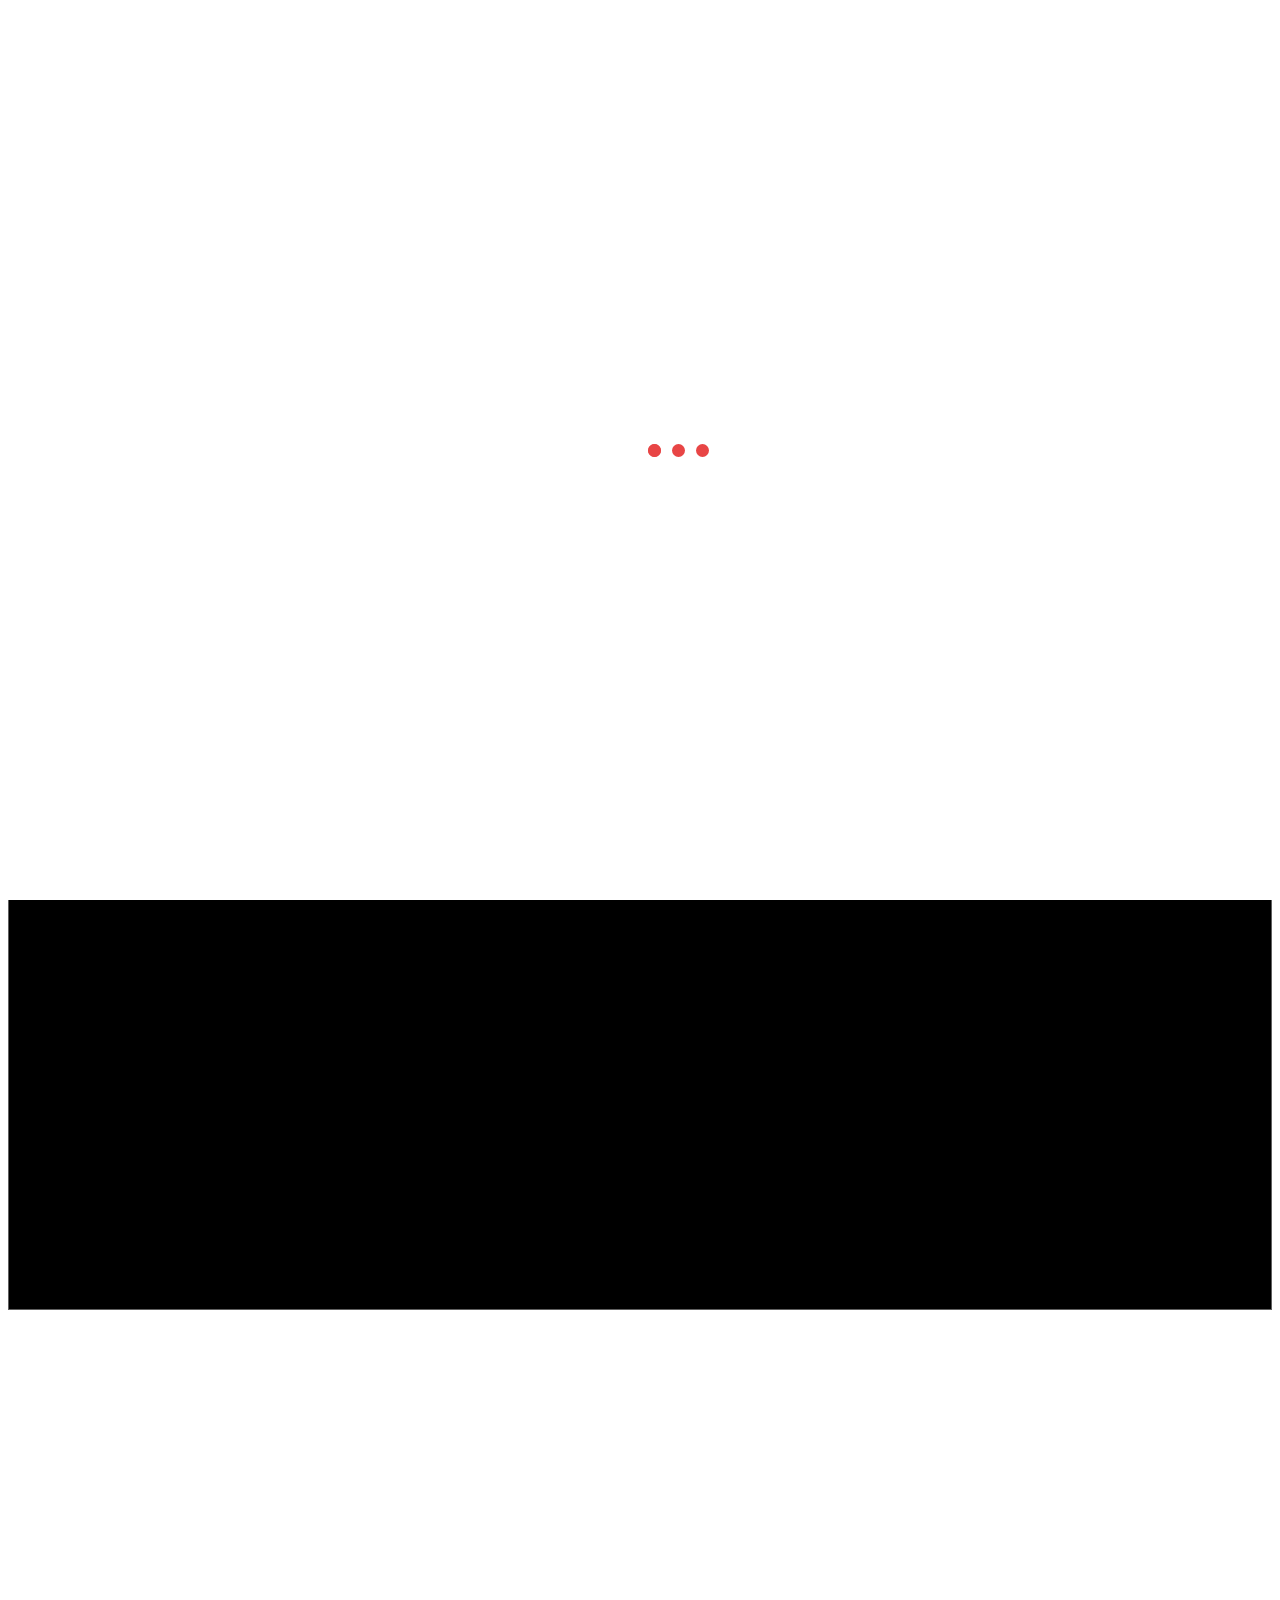
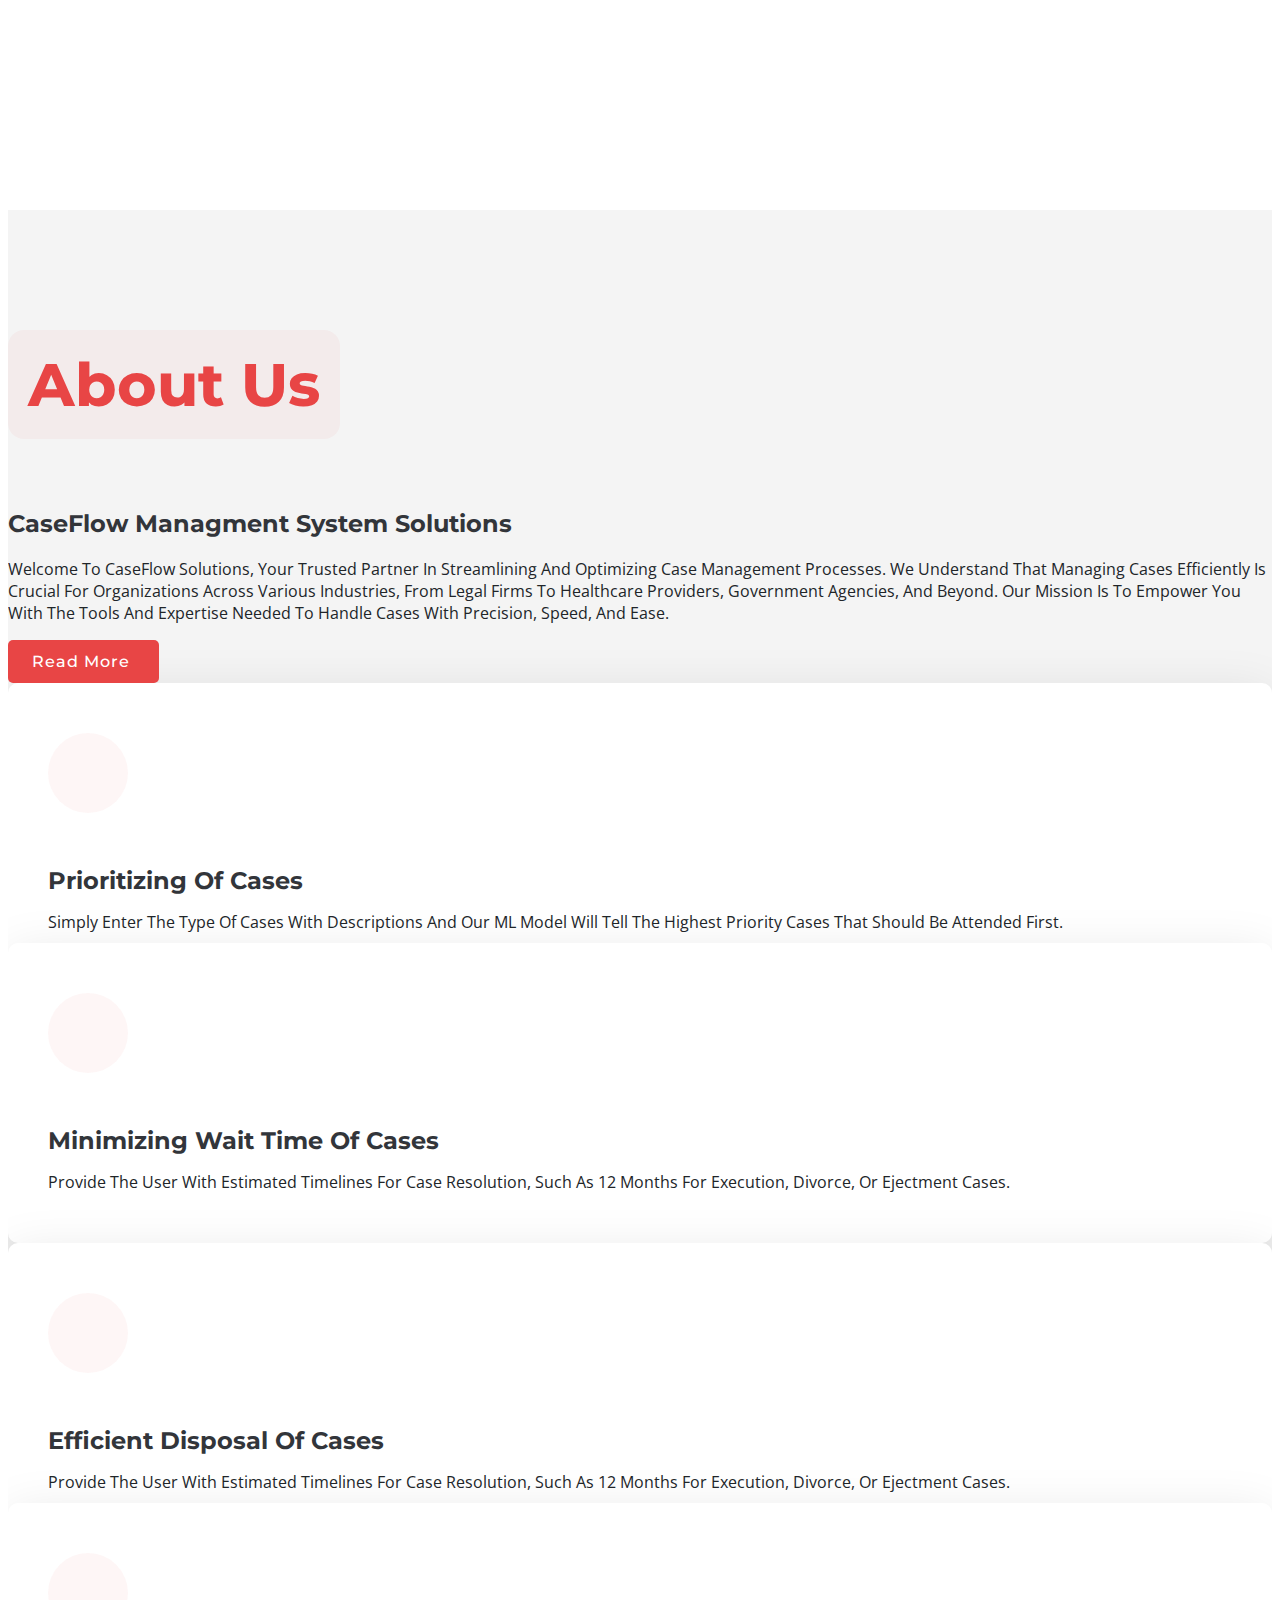
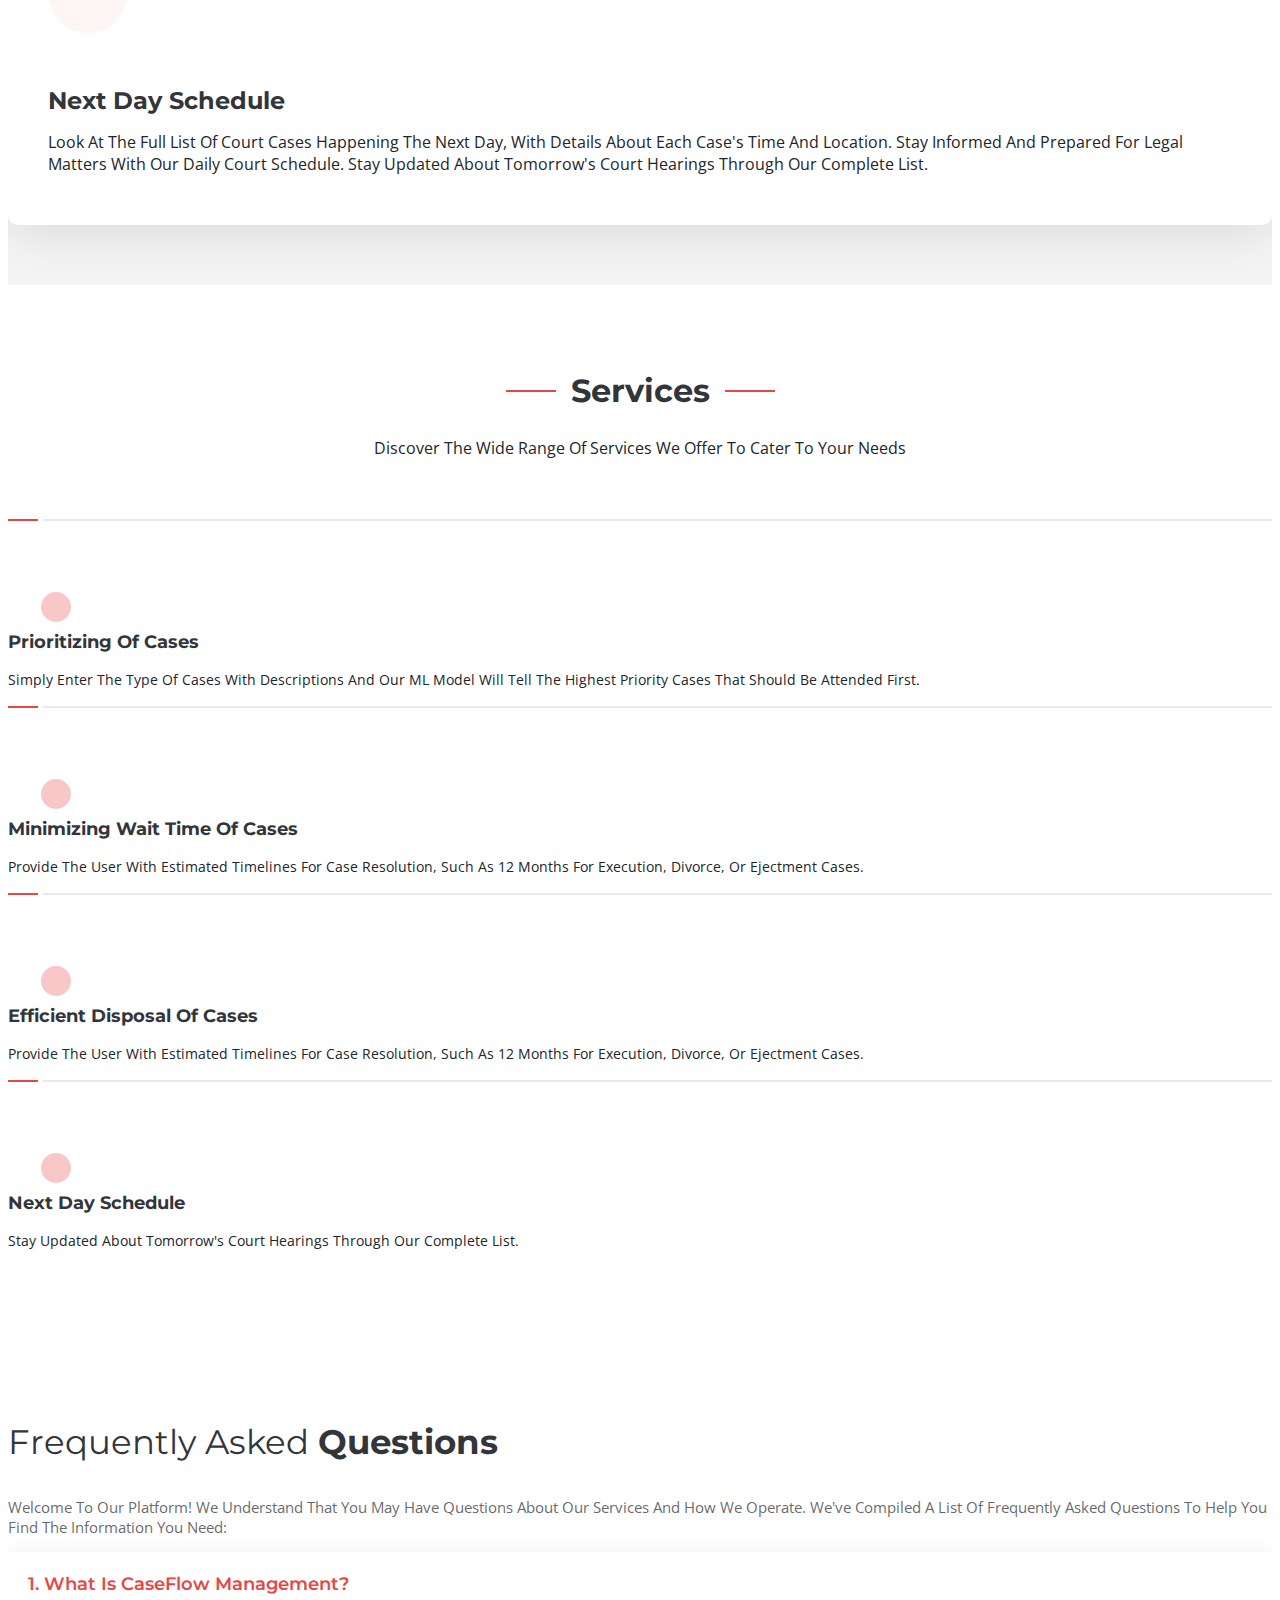
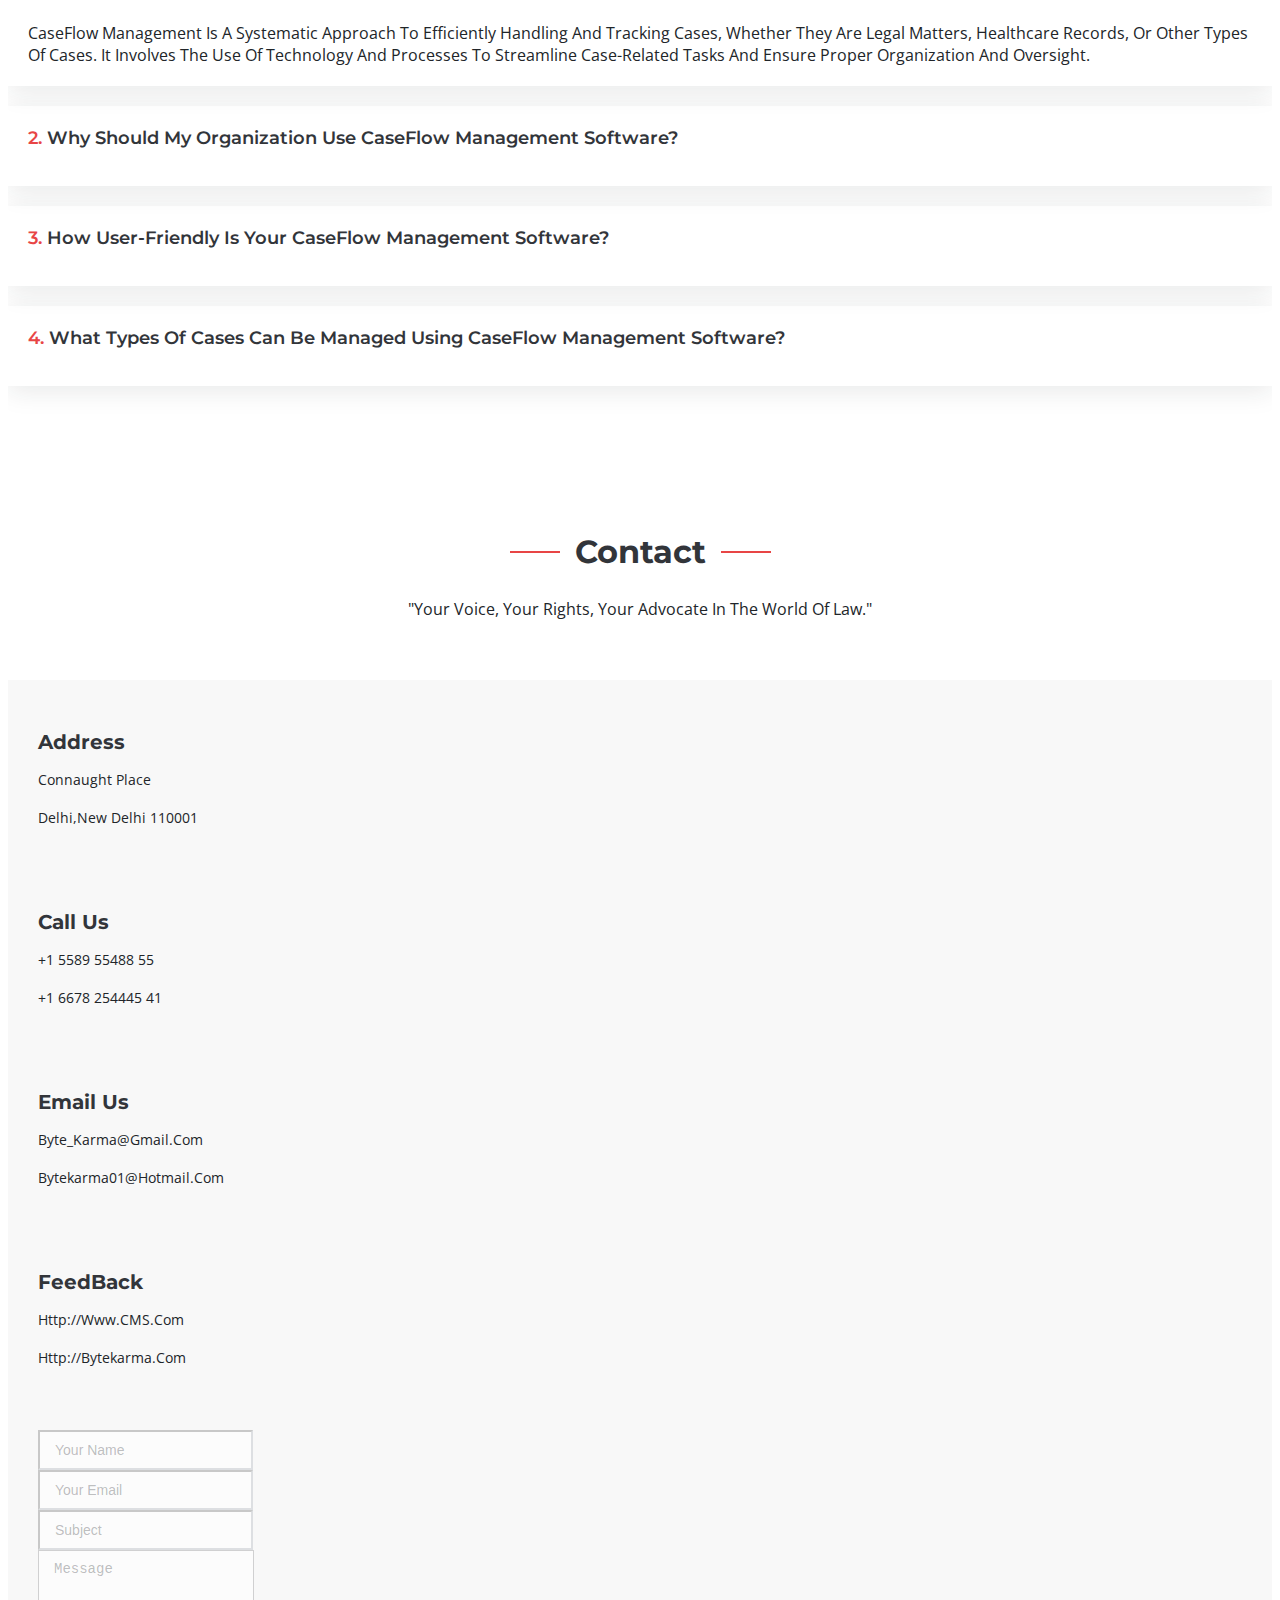
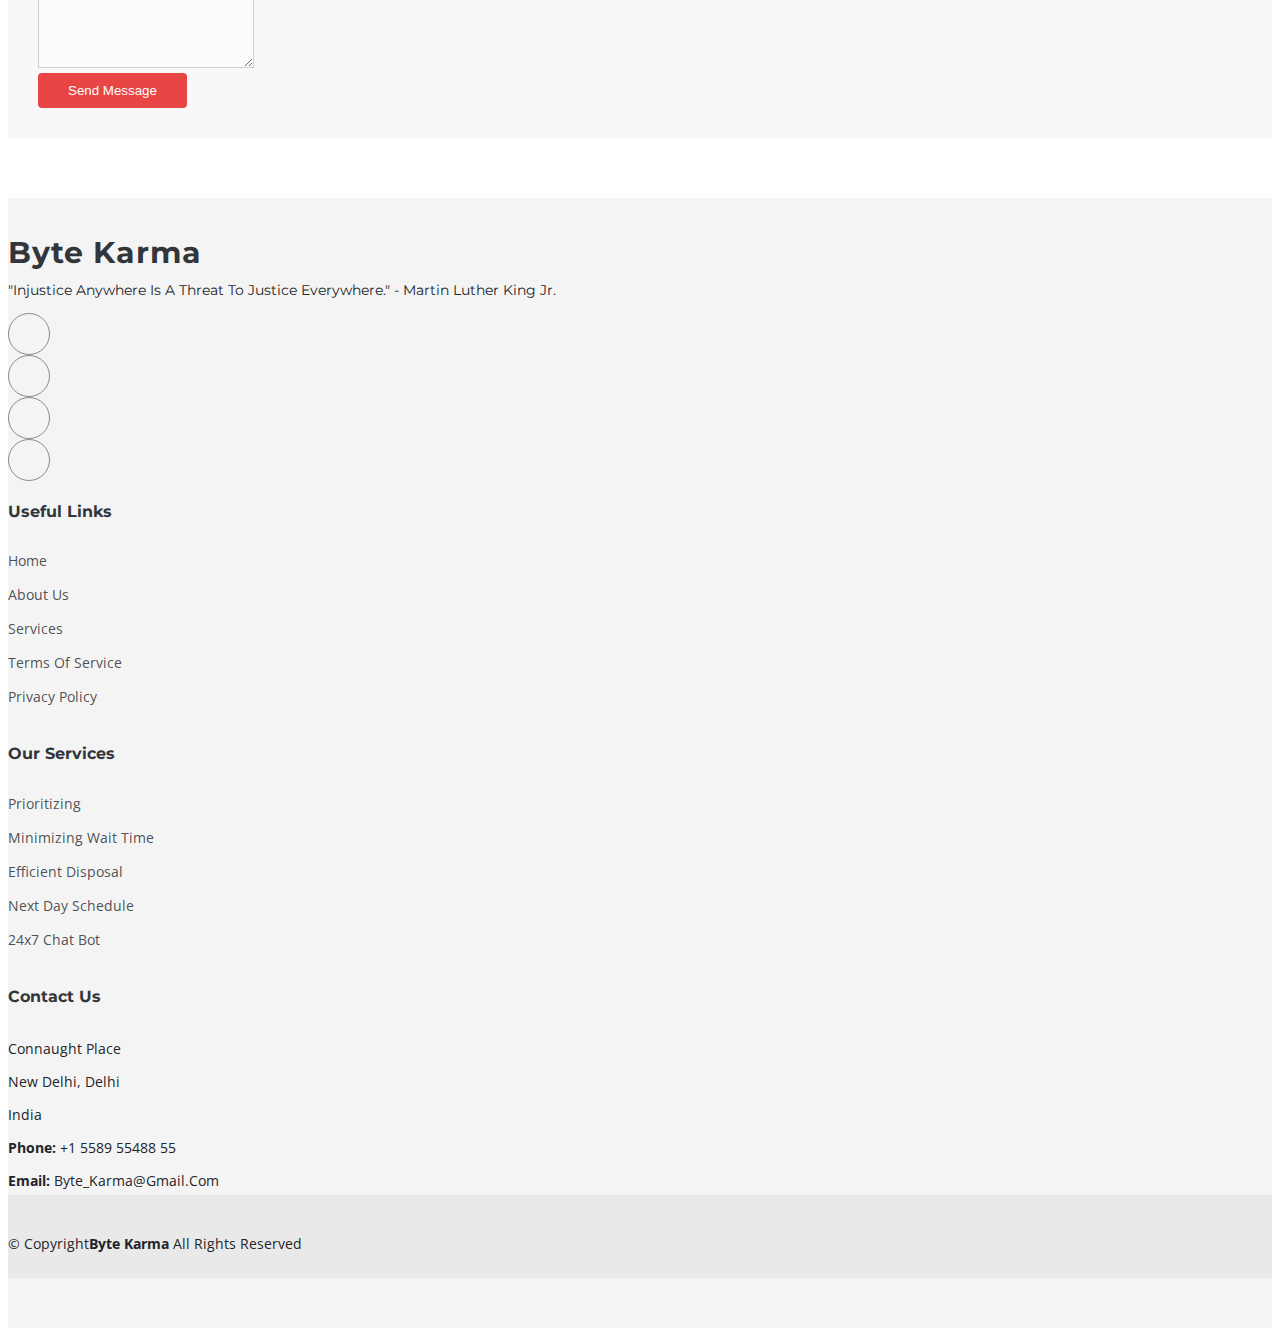
==== commit f500590f: "index.html" ====
--- a/index.html
+++ b/index.html
@@ -26,7 +26,7 @@
   <link href="assets/vendor/aos/aos.css" rel="stylesheet">
 
   <!-- Template Main CSS File -->
-  <link href="assets/css/main.css" rel="stylesheet">
+  <link href="main.css" rel="stylesheet">
 
   <!-- =======================================================
   * Template Name: Append
@@ -1230,4 +1230,4 @@
 
 </body>
 
-</html>+</html>
--- a/main.css
+++ b/main.css
@@ -0,0 +1,2934 @@
+/**
+* Template Name: Append
+* Updated: Aug 30 2023 with Bootstrap v5.3.1
+* Template URL: https://bootstrapmade.com/append-bootstrap-website-template/
+* Author: BootstrapMade.com
+* License: https://bootstrapmade.com/license/
+*/
+
+/*--------------------------------------------------------------
+# Font & Color Variables
+# Help: https://bootstrapmade.com/color-system/
+--------------------------------------------------------------*/
+/* Fonts */
+:root {
+  --default-font: "Open Sans", system-ui, -apple-system, "Segoe UI", Roboto, "Helvetica Neue", Arial, "Noto Sans", "Liberation Sans", sans-serif, "Apple Color Emoji", "Segoe UI Emoji", "Segoe UI Symbol", "Noto Color Emoji";
+  --heading-font: "Montserrat", sans-serif;
+  --nav-font: "Lato", sans-serif;
+}
+
+/* Global Colors */
+:root {
+  --background-color: #ffffff;
+  --background-color-rgb: 255, 255, 255;
+  --default-color: #212529;
+  --default-color-rgb: 33, 37, 41;
+  --primary-color: #e84545;
+  --primary-color-rgb: 232, 69, 69;
+  --secondary-color: #32353a;
+  --secondary-color-rgb: 50, 53, 58;
+  --contrast-color: #ffffff;
+  --contrast-color-rgb: 255, 255, 255;
+}
+
+/* Nav Menu Colors */
+:root {
+  --nav-color: #3a3939;
+  --nav-hover-color: #e84545;
+  --nav-dropdown-color: #3a3939;
+  --nav-dropdown-hover-color: #e84545;
+  --nav-dropdown-background-color: #ffffff;
+  --nav-mobile-background-color: #ffffff;
+}
+
+/* Smooth scroll */
+:root {
+  scroll-behavior: smooth;
+}
+*{
+  text-transform: capitalize;
+}
+/*--------------------------------------------------------------
+# General
+--------------------------------------------------------------*/
+body {
+  color: var(--default-color);
+  background-color: var(--background-color);
+  font-family: var(--default-font);
+}
+
+a {
+  color: var(--primary-color);
+  text-decoration: none;
+  transition: 0.3s;
+}
+
+a:hover {
+  color: rgba(var(--primary-color-rgb), 0.7);
+  text-decoration: none;
+}
+
+h1,
+h2,
+h3,
+h4,
+h5,
+h6 {
+  color: var(--secondary-color);
+  font-family: var(--heading-font);
+}
+
+section {
+  color: var(--default-color);
+  background-color: var(--background-color);
+  padding: 60px 0;
+  overflow: clip;
+}
+
+/*--------------------------------------------------------------
+# Section Title
+--------------------------------------------------------------*/
+.section-title {
+  text-align: center;
+  padding-bottom: 60px;
+}
+
+.section-title h2 {
+  font-size: 32px;
+  font-weight: 700;
+  position: relative;
+}
+
+.section-title h2:before,
+.section-title h2:after {
+  content: "";
+  width: 50px;
+  height: 2px;
+  background: var(--primary-color);
+  display: inline-block;
+}
+
+.section-title h2:before {
+  margin: 0 15px 10px 0;
+}
+
+.section-title h2:after {
+  margin: 0 0 10px 15px;
+}
+
+.section-title p {
+  margin-bottom: 0;
+}
+
+/*--------------------------------------------------------------
+# Page Title & Breadcrumbs
+--------------------------------------------------------------*/
+.page-title {
+  color: var(--default-color);
+  background-color: var(--background-color);
+}
+
+.page-title .heading {
+  padding: 80px 0;
+  border-top: 1px solid rgba(var(--default-color-rgb), 0.1);
+}
+
+.page-title .heading h1 {
+  font-size: 38px;
+  font-weight: 700;
+  color: var(--secondary-color);
+}
+
+.page-title nav {
+  background-color: rgba(var(--default-color-rgb), 0.05);
+  padding: 20px 0;
+}
+
+.page-title nav ol {
+  display: flex;
+  flex-wrap: wrap;
+  list-style: none;
+  margin: 0;
+  font-size: 16px;
+  font-weight: 600;
+}
+
+.page-title nav ol li+li {
+  padding-left: 10px;
+}
+
+.page-title nav ol li+li::before {
+  content: "/";
+  display: inline-block;
+  padding-right: 10px;
+  color: rgba(var(--default-color-rgb), 0.3);
+}
+
+/*--------------------------------------------------------------
+# Global Header
+--------------------------------------------------------------*/
+.header {
+  --background-color: #ffffff;
+  color: var(--default-color);
+  background-color: var(--background-color);
+  padding: 4px 0;
+  transition: all 0.5s;
+  z-index: 997;
+}
+
+/* .header .logo img {
+  margin-right: 6px;
+  margin-left: 8px;
+  margin-top: 2px;
+} */
+
+.header .logo h1 {
+  font-size: 28px;
+  margin: 0;
+  font-weight: 600;
+  color: var(--secondary-color);
+}
+
+.header .logo span {
+  color: var(--primary-color);
+  font-size: 24px;
+  font-weight: 600;
+  padding-left: 3px;
+}
+
+.header .btn-getstarted,
+.header .btn-getstarted:focus {
+  color: var(--contrast-color);
+  background: var(--primary-color);
+  font-size: 16px;
+  padding: 8px 28px;
+  margin: 0;
+  border-radius: 10px;
+  transition: 0.3s;
+}
+
+.header .btn-getstarted:hover,
+.header .btn-getstarted:focus:hover {
+  color: var(--contrast-color);
+  background: rgba(var(--primary-color-rgb), 0.85);
+}
+
+@media (max-width: 1200px) {
+  .header .logo {
+    order: 1;
+  }
+
+  .header .btn-getstarted {
+    order: 2;
+    margin: 0 15px 0 0;
+    padding: 6px 20px;
+  }
+
+  .header .navmenu {
+    order: 3;
+  }
+}
+
+/* Global Header on page scroll
+------------------------------*/
+.scrolled .header {
+  --background-color: #ffffff;
+  --secondary-color: #444444;
+  --nav-color: #444444;
+  --nav-hover-color: #e84545;
+  box-shadow: 0 0 30px 10px rgba(0, 0, 0, 0.1);
+}
+
+
+
+/* Global Scroll Margin Top
+------------------------------*/
+section {
+  scroll-margin-top: 90px;
+}
+
+@media (max-width: 1199px) {
+  section {
+    scroll-margin-top: 66px;
+  }
+}
+
+/* Home Page Custom Header
+------------------------------*/
+.index-page .header {
+  --background-color: rgba(255, 255, 255, 0);
+  --secondary-color: #ffffff;
+  --nav-color: rgba(255, 255, 255, 0.515);
+  --nav-hover-color: #ffffff;
+}
+
+/* Home Page Custom Header on page scroll
+------------------------------*/
+.index-page.scrolled .header {
+  --background-color: #ffffff;
+  --secondary-color: #444444;
+  --nav-color: #444444;
+  --nav-hover-color: #d83535;
+}
+
+/*--------------------------------------------------------------
+# Navigation Menu
+--------------------------------------------------------------*/
+/* Desktop Navigation */
+@media (min-width: 1200px) {
+  .navmenu {
+    padding: 0;
+  }
+
+  .navmenu ul {
+    /* margin: 0; */
+    margin-right: 30px;
+    padding: 0;
+    display: flex;
+    list-style: none;
+    align-items: center;
+  }
+
+  .navmenu li {
+    position: relative;
+  }
+
+  .navmenu a,
+  .navmenu a:focus {
+    color: var(--nav-color);
+    padding: 18px 20px;
+    font-size: 20px;
+    font-family: var(--nav-font);
+    font-weight: 400;
+    display: flex;
+    align-items: center;
+    justify-content: space-between;
+    white-space: nowrap;
+    transition: 0.3s;
+  }
+
+  .navmenu a i,
+  .navmenu a:focus i {
+    font-size: 12px;
+    line-height: 0;
+    margin-left: 5px;
+    transition: 0.3s;
+  }
+
+  .navmenu li:last-child a {
+    padding-right: 0;
+  }
+
+  .navmenu li:hover>a,
+  .navmenu .active,
+  .navmenu .active:focus {
+    color: var(--nav-hover-color);
+  }
+
+  /* .navmenu .dropdown ul {
+    margin: 0;
+    padding: 10px 0;
+    background: var(--nav-dropdown-background-color);
+    display: block;
+    position: absolute;
+    visibility: hidden;
+    left: 14px;
+    top: 130%;
+    opacity: 0;
+    transition: 0.3s;
+    border-radius: 4px;
+    z-index: 99;
+  }
+
+  .navmenu .dropdown ul li {
+    min-width: 200px;
+  }
+
+  .navmenu .dropdown ul a {
+    padding: 10px 20px;
+    font-size: 15px;
+    text-transform: none;
+    color: var(--nav-dropdown-color);
+  }
+
+  .navmenu .dropdown ul a i {
+    font-size: 12px;
+  }
+
+  .navmenu .dropdown ul a:hover,
+  .navmenu .dropdown ul .active:hover,
+  .navmenu .dropdown ul li:hover>a {
+    color: var(--nav-dropdown-hover-color);
+  }
+
+  .navmenu .dropdown:hover>ul {
+    opacity: 1;
+    top: 100%;
+    visibility: visible;
+  }
+
+  .navmenu .dropdown .dropdown ul {
+    top: 0;
+    left: -90%;
+    visibility: hidden;
+  }
+
+  .navmenu .dropdown .dropdown:hover>ul {
+    opacity: 1;
+    top: 0;
+    left: -100%;
+    visibility: visible;
+  } */
+
+  .navmenu .megamenu {
+    position: static;
+  }
+
+  .navmenu .megamenu ul {
+    margin: 0;
+    padding: 10px;
+    background: var(--nav-dropdown-background-color);
+    box-shadow: 0px 0px 20px rgba(var(--default-color-rgb), 0.1);
+    display: block;
+    position: absolute;
+    top: 130%;
+    left: 0;
+    right: 0;
+    visibility: hidden;
+    opacity: 0;
+    display: flex;
+    transition: 0.3s;
+    border-radius: 4px;
+    z-index: 99;
+  }
+
+  .navmenu .megamenu ul li {
+    flex: 1;
+  }
+
+  .navmenu .megamenu ul li a,
+  .navmenu .megamenu ul li:hover>a {
+    padding: 10px 20px;
+    font-size: 15px;
+    color: var(--nav-dropdown-color);
+  }
+
+  .navmenu .megamenu ul li a:hover,
+  .navmenu .megamenu ul li .active,
+  .navmenu .megamenu ul li .active:hover {
+    color: var(--nav-dropdown-hover-color);
+  }
+
+  .navmenu .megamenu:hover>ul {
+    opacity: 1;
+    top: 100%;
+    visibility: visible;
+  }
+
+  .navmenu .dd-box-shadow {
+    box-shadow: 0px 0px 30px rgba(var(--default-color-rgb), 0.15);
+  }
+}
+
+/* Mobile Navigation */
+@media (max-width: 1199px) {
+  .mobile-nav-toggle {
+    color: var(--nav-color);
+    font-size: 28px;
+    line-height: 0;
+    margin-right: 10px;
+    cursor: pointer;
+    transition: color 0.3s;
+  }
+
+  .navmenu {
+    padding: 0;
+    z-index: 9997;
+  }
+
+  .navmenu ul {
+    display: none;
+    position: absolute;
+    inset: 60px 20px 20px 20px;
+    padding: 10px 0;
+    margin: 0;
+    border-radius: 6px;
+    background-color: var(--nav-mobile-background-color);
+    overflow-y: auto;
+    transition: 0.3s;
+    z-index: 9998;
+    box-shadow: 0px 0px 30px rgba(var(--default-color-rgb), 0.1);
+  }
+
+  .navmenu a,
+  .navmenu a:focus {
+    color: var(--nav-dropdown-color);
+    padding: 10px 20px;
+    font-family: var(--nav-font);
+    font-size: 17px;
+    font-weight: 500;
+    display: flex;
+    align-items: center;
+    justify-content: space-between;
+    white-space: nowrap;
+    transition: 0.3s;
+  }
+
+  .navmenu a i,
+  .navmenu a:focus i {
+    font-size: 12px;
+    line-height: 0;
+    margin-left: 5px;
+    width: 30px;
+    height: 30px;
+    display: flex;
+    align-items: center;
+    justify-content: center;
+    border-radius: 50%;
+    transition: 0.3s;
+    background-color: rgba(var(--primary-color-rgb), 0.1);
+  }
+
+  .navmenu a i:hover,
+  .navmenu a:focus i:hover {
+    background-color: var(--primary-color);
+    color: var(--contrast-color);
+  }
+
+  .navmenu a:hover,
+  .navmenu .active,
+  .navmenu .active:focus {
+    color: var(--nav-dropdown-hover-color);
+  }
+
+  .navmenu .active i,
+  .navmenu .active:focus i {
+    background-color: var(--primary-color);
+    color: var(--contrast-color);
+    transform: rotate(180deg);
+  }
+
+  .navmenu .dropdown ul,
+  .navmenu .megamenu ul {
+    position: static;
+    display: none;
+    z-index: 99;
+    padding: 10px 0;
+    margin: 10px 20px;
+    background-color: var(--nav-dropdown-background-color);
+    transition: all 0.5s ease-in-out;
+  }
+
+  .navmenu .dropdown ul ul,
+  .navmenu .megamenu ul ul {
+    background-color: rgba(33, 37, 41, 0.1);
+  }
+
+  .navmenu .dropdown>.dropdown-active,
+  .navmenu .megamenu>.dropdown-active {
+    display: block;
+    background-color: rgba(33, 37, 41, 0.03);
+  }
+
+  .mobile-nav-active {
+    overflow: hidden;
+  }
+
+  .mobile-nav-active .mobile-nav-toggle {
+    color: #fff;
+    position: absolute;
+    font-size: 32px;
+    top: 15px;
+    right: 15px;
+    margin-right: 0;
+    z-index: 9999;
+  }
+
+  .mobile-nav-active .navmenu {
+    position: fixed;
+    overflow: hidden;
+    inset: 0;
+    background: rgba(33, 37, 41, 0.8);
+    transition: 0.3s;
+  }
+
+  .mobile-nav-active .navmenu>ul {
+    display: block;
+  }
+}
+
+/*--------------------------------------------------------------
+# Scroll Top Button
+--------------------------------------------------------------*/
+.scroll-top {
+  position: fixed;
+  visibility: hidden;
+  opacity: 0;
+  right: 15px;
+  bottom: 15px;
+  z-index: 99999;
+  background-color: var(--primary-color);
+  width: 40px;
+  height: 40px;
+  border-radius: 4px;
+  transition: all 0.4s;
+}
+
+.scroll-top i {
+  font-size: 24px;
+  color: #ffffff;
+  line-height: 0;
+}
+
+.scroll-top:hover {
+  background-color: rgba(var(--primary-color-rgb), 0.8);
+  color: #ffffff;
+}
+
+.scroll-top.active {
+  visibility: visible;
+  opacity: 1;
+}
+
+/*--------------------------------------------------------------
+# Preloader
+--------------------------------------------------------------*/
+#preloader {
+  position: fixed;
+  inset: 0;
+  z-index: 9999;
+  overflow: hidden;
+  background-color: var(--background-color);
+  transition: all 0.6s ease-out;
+  width: 100%;
+  height: 100vh;
+  display: flex;
+  align-items: center;
+  justify-content: center;
+}
+
+#preloader div {
+  width: 13px;
+  height: 13px;
+  background-color: var(--primary-color);
+  border-radius: 50%;
+  animation-timing-function: cubic-bezier(0, 1, 1, 0);
+  position: absolute;
+  left: 50%;
+}
+
+#preloader div:nth-child(1) {
+  left: calc(50% + 8px);
+  animation: animate-preloader-1 0.6s infinite;
+}
+
+#preloader div:nth-child(2) {
+  left: calc(50% + 8px);
+  animation: animate-preloader-2 0.6s infinite;
+}
+
+#preloader div:nth-child(3) {
+  left: calc(50% + 32px);
+  animation: animate-preloader-2 0.6s infinite;
+}
+
+#preloader div:nth-child(4) {
+  left: calc(50% + 56px);
+  animation: animate-preloader-3 0.6s infinite;
+}
+
+@keyframes animate-preloader-1 {
+  0% {
+    transform: scale(0);
+  }
+
+  100% {
+    transform: scale(1);
+  }
+}
+
+@keyframes animate-preloader-3 {
+  0% {
+    transform: scale(1);
+  }
+
+  100% {
+    transform: scale(0);
+  }
+}
+
+@keyframes animate-preloader-2 {
+  0% {
+    transform: translate(0, 0);
+  }
+
+  100% {
+    transform: translate(24px, 0);
+  }
+}
+
+/*--------------------------------------------------------------
+# Disable aos animation delay on mobile devices
+--------------------------------------------------------------*/
+@media screen and (max-width: 768px) {
+  [data-aos-delay] {
+    transition-delay: 0 !important;
+  }
+}
+
+/*--------------------------------------------------------------
+# Footer
+--------------------------------------------------------------*/
+.footer {
+  --background-color: #f4f4f4;
+  color: var(--default-color);
+  background-color: var(--background-color);
+  font-size: 14px;
+  padding-bottom: 50px;
+}
+
+.footer .footer-top {
+  padding-top: 50px;
+}
+
+.footer .footer-about .logo {
+  line-height: 0;
+  margin-bottom: 25px;
+}
+
+.footer .footer-about .logo img {
+  max-height: 40px;
+  margin-right: 6px;
+}
+
+.footer .footer-about .logo span {
+  color: var(--secondary-color);
+  font-size: 30px;
+  font-weight: 700;
+  letter-spacing: 1px;
+  font-family: var(--heading-font);
+}
+
+.footer .footer-about p {
+  font-size: 14px;
+  font-family: var(--heading-font);
+}
+
+.footer .social-links a {
+  display: flex;
+  align-items: center;
+  justify-content: center;
+  width: 40px;
+  height: 40px;
+  border-radius: 50%;
+  border: 1px solid rgba(var(--default-color-rgb), 0.5);
+  font-size: 16px;
+  color: rgba(var(--default-color-rgb), 0.5);
+  margin-right: 10px;
+  transition: 0.3s;
+}
+
+.footer .social-links a:hover {
+  color: var(--primary-color);
+  border-color: var(--primary-color);
+}
+
+.footer h4 {
+  color: var(--secondary-color);
+  font-size: 16px;
+  font-weight: bold;
+  position: relative;
+  padding-bottom: 12px;
+}
+
+.footer .footer-links {
+  margin-bottom: 30px;
+}
+
+.footer .footer-links ul {
+  list-style: none;
+  padding: 0;
+  margin: 0;
+}
+
+.footer .footer-links ul i {
+  padding-right: 2px;
+  font-size: 12px;
+  line-height: 0;
+}
+
+.footer .footer-links ul li {
+  padding: 10px 0;
+  display: flex;
+  align-items: center;
+}
+
+.footer .footer-links ul li:first-child {
+  padding-top: 0;
+}
+
+.footer .footer-links ul a {
+  color: rgba(var(--default-color-rgb), 0.8);
+  display: inline-block;
+  line-height: 1;
+}
+
+.footer .footer-links ul a:hover {
+  color: var(--primary-color);
+}
+
+.footer .footer-contact p {
+  margin-bottom: 5px;
+}
+
+.footer .copyright {
+  padding-top: 25px;
+  padding-bottom: 25px;
+  /* margin: 0 0; */
+  background-color: rgba(var(--default-color-rgb), 0.05);
+  /* --background-color: #f4f4f4;
+  color: var(--default-color);
+  background-color: var(--background-color); */
+
+}
+
+.footer .copyright p {
+  margin-bottom: 0;
+}
+
+.footer .credits {
+  /* margin-top: 6px; */
+  /* margin: 6px 0 0 0 0; */
+  font-size: 13px;
+  /* height: 200px; */
+}
+
+/*--------------------------------------------------------------
+# Home Page
+--------------------------------------------------------------*/
+/* Hero Section - Home Page
+------------------------------*/
+.hero {
+  --default-color: #ffffff;
+  --default-color-rgb: 255, 255, 255;
+  --background-color: #000000;
+  --background-color-rgb: 0, 0, 0;
+  width: 100%;
+  min-height: 100vh;
+  position: relative;
+  padding: 160px 0 80px 0;
+  display: flex;
+  align-items: center;
+  justify-content: center;
+}
+
+.hero img {
+  position: absolute;
+  inset: 0;
+  display: block;
+  width: 100%;
+  height: 100%;
+  -o-object-fit: cover;
+  object-fit: cover;
+  z-index: 1;
+}
+
+.hero:before {
+  content: "";
+  background: rgba(var(--background-color-rgb), 0.5);
+  position: absolute;
+  inset: 0;
+  z-index: 2;
+}
+
+.hero .container {
+  position: relative;
+  z-index: 3;
+}
+
+.hero h2 {
+  color: var(--contrast-color);
+  margin: 0;
+  margin-bottom: 14px;
+  font-size: 44px;
+  font-weight: 700;
+}
+
+.hero p {
+  color: rgba(var(--default-color-rgb), 0.8);
+  margin: 5px 0 0 0;
+  font-size: 20px;
+}
+
+.hero .sign-up-form {
+  margin-top: 20px;
+  padding: 10px;
+  border-radius: 7px;
+  background: #fff;
+  box-shadow: 0 15px 30px 0 rgba(0, 0, 0, 0.1);
+}
+
+.hero .sign-up-form .form-control {
+  border: none;
+}
+
+.hero .sign-up-form .form-control:active,
+.hero .sign-up-form .form-control:focus {
+  outline: none;
+  box-shadow: none;
+}
+
+.hero .sign-up-form input[type=submit] {
+  box-shadow: 0 15px 30px 0 rgba(0, 0, 0, 0.2);
+  background-color: var(--primary-color);
+  border-color: var(--primary-color);
+  padding: 8px 20px 10px 20px;
+  border-radius: 7px;
+  color: var(--contrast-color);
+}
+
+.hero .sign-up-form input[type=submit]:hover {
+  background-color: rgba(var(--primary-color-rgb), 0.9);
+}
+#nav-logo{
+  /* background-color: #fff; */
+  height: 100px;
+  margin-right: 6px;
+  margin-left: 6px;
+  margin-top: 6px;
+  width: 70px;
+}
+.hero .btn-getstarted,
+.hero .btn-getstarted:focus {
+  color: var(--contrast-color);
+  background: var(--primary-color);
+  font-size: 22px;
+  padding: 8px 28px;
+  margin: 0 ;
+  border-radius: 15px;
+  transition: 0.3s;
+}
+
+
+.hero .btn-getstarted:hover,
+.hero .btn-getstarted:focus:hover {
+  color: var(--contrast-color);
+  background: rgba(var(--primary-color-rgb), 0.85);
+}
+
+
+@media (max-width: 768px) {
+  .hero h2 {
+    font-size: 32px;
+  }
+
+  .hero p {
+    font-size: 18px;
+  }
+}
+
+/* Clients Section - Home Page
+------------------------------*/
+.clients {
+  padding: 10px 0;
+}
+
+.clients .client-logo {
+  display: flex;
+  justify-content: center;
+  align-items: center;
+  overflow: hidden;
+}
+
+.clients .client-logo img {
+  padding: 40px;
+  max-width: 80%;
+  transition: 0.3s;
+  opacity: 0.5;
+  filter: grayscale(100);
+}
+
+.clients .client-logo img:hover {
+  filter: none;
+  opacity: 1;
+}
+
+@media (max-width: 640px) {
+  .clients .client-logo img {
+    padding: 20px;
+  }
+}
+
+/* About Section - Home Page
+------------------------------*/
+.about {
+  --background-color: #f4f4f4;
+}
+
+.about .content h3 {
+  font-size: 60px;
+  /* text-align: left; */
+  font-weight: 750;
+  margin-bottom: 50px;
+  line-height: 19px;
+  padding: 45px 20px;
+  background: rgba(var(--primary-color-rgb), 0.05);
+  color: var(--primary-color);
+  /* text-shadow: 3px 1px var(--primary-color); */
+  border-radius: 16px;
+  box-shadow: 4px rgba(var(--primary-color-rgb), 0.05);
+  display: inline-block;
+}
+
+.about .content h2 {
+  font-weight: 700;
+}
+
+.about .content p:last-child {
+  margin-bottom: 0;
+}
+
+.about .content .read-more {
+  background: var(--primary-color);
+  color: var(--contrast-color);
+  font-family: var(--heading-font);
+  font-weight: 500;
+  font-size: 16px;
+  letter-spacing: 1px;
+  padding: 12px 24px;
+  border-radius: 5px;
+  transition: 0.3s;
+  display: inline-flex;
+  align-items: center;
+  justify-content: center;
+}
+
+.about .content .read-more i {
+  font-size: 18px;
+  margin-left: 5px;
+  line-height: 0;
+  transition: 0.3s;
+}
+
+.about .content .read-more:hover {
+  background: rgba(var(--primary-color-rgb), 0.8);
+  padding-right: 19px;
+}
+
+.about .content .read-more:hover i {
+  margin-left: 10px;
+}
+
+.about .icon-box {
+  padding: 50px 40px;
+  box-shadow: 0px 10px 50px rgba(0, 0, 0, 0.1);
+  border-radius: 10px;
+  transition: all 0.3s ease-out 0s;
+  background-color: #fff;
+}
+
+.about .icon-box i {
+  width: 80px;
+  height: 80px;
+  border-radius: 50%;
+  display: inline-flex;
+  align-items: center;
+  justify-content: center;
+  margin-bottom: 24px;
+  font-size: 32px;
+  line-height: 0;
+  transition: all 0.4s ease-out 0s;
+  background-color: rgba(var(--primary-color-rgb), 0.05);
+  color: var(--primary-color);
+}
+
+.about .icon-box h3 {
+  margin-bottom: 10px;
+  font-size: 24px;
+  font-weight: 700;
+}
+
+.about .icon-box p {
+  margin-bottom: 0;
+}
+
+.about .icon-box:hover i {
+  background-color: var(--primary-color);
+  color: var(--contrast-color);
+}
+
+.about .icon-boxes .col-md-6:nth-child(2) .icon-box,
+.about .icon-boxes .col-md-6:nth-child(4) .icon-box {
+  margin-top: -40px;
+}
+
+@media (max-width: 768px) {
+
+  .about .icon-boxes .col-md-6:nth-child(2) .icon-box,
+  .about .icon-boxes .col-md-6:nth-child(4) .icon-box {
+    margin-top: 0;
+  }
+}
+
+/* Stats Section - Home Page
+------------------------------*/
+.stats {
+  --default-color: #ffffff;
+  --default-color-rgb: 255, 255, 255;
+  --background-color: #000000;
+  --background-color-rgb: 0, 0, 0;
+  position: relative;
+  padding: 120px 0;
+}
+
+.stats img {
+  position: absolute;
+  inset: 0;
+  display: block;
+  width: 100%;
+  height: 100%;
+  -o-object-fit: cover;
+  object-fit: cover;
+  z-index: 1;
+}
+
+.stats:before {
+  content: "";
+  background: rgba(var(--background-color-rgb), 0.6);
+  position: absolute;
+  inset: 0;
+  z-index: 2;
+}
+
+.stats .container {
+  position: relative;
+  z-index: 3;
+}
+
+.stats .stats-item {
+  padding: 30px;
+  width: 100%;
+}
+
+.stats .stats-item span {
+  font-size: 48px;
+  display: block;
+  color: var(--default-color);
+  font-weight: 700;
+}
+
+.stats .stats-item p {
+  padding: 0;
+  margin: 0;
+  font-family: var(--heading-font);
+  font-size: 16px;
+  font-weight: 700;
+  color: rgba(var(--default-color-rgb), 0.6);
+}
+
+/* Services Section - Home Page
+------------------------------*/
+.services .service-item {
+  position: relative;
+  padding-top: 40px;
+}
+
+.services .service-item:before {
+  content: "";
+  position: absolute;
+  top: 0;
+  left: 0;
+  right: 0;
+  height: 2px;
+  background: rgba(var(--default-color-rgb), 0.1);
+}
+
+.services .service-item::after {
+  content: "";
+  position: absolute;
+  top: 0;
+  left: 0;
+  width: 30px;
+  height: 2px;
+  background: var(--primary-color);
+  border-right: 5px solid var(--background-color);
+}
+
+.services .service-item .icon {
+  width: 48px;
+  height: 48px;
+  position: relative;
+  margin-right: 50px;
+  line-height: 0;
+}
+
+.services .service-item .icon i {
+  color: rgba(var(--default-color-rgb), 0.7);
+  font-size: 56px;
+  transition: ease-in-out 0.3s;
+  z-index: 2;
+  position: relative;
+}
+
+.services .service-item .icon:before {
+  position: absolute;
+  content: "";
+  height: 30px;
+  width: 30px;
+  background: rgba(var(--primary-color-rgb), 0.3);
+  border-radius: 50px;
+  z-index: 1;
+  bottom: -15px;
+  right: -15px;
+  transition: 0.3s;
+}
+
+.services .service-item .title {
+  font-weight: 700;
+  margin-bottom: 15px;
+  font-size: 18px;
+}
+
+.services .service-item .title a {
+  color: var(--secondary-color);
+}
+
+.services .service-item .title a:hover {
+  color: var(--primary-color);
+}
+
+.services .service-item .description {
+  line-height: 24px;
+  font-size: 14px;
+}
+
+/* Features Section - Home Page
+------------------------------*/
+.features .features-item {
+  color: rgba(var(--default-color-rgb), 0.8);
+}
+
+.features .features-item+.features-item {
+  margin-top: 100px;
+}
+
+@media (max-width: 768px) {
+  .features .features-item+.features-item {
+    margin-top: 40px;
+  }
+}
+
+.features .features-item h3 {
+  font-weight: 700;
+  font-size: 26px;
+}
+
+.features .features-item .btn-get-started {
+  background-color: var(--primary-color);
+  color: var(--contrast-color);
+  padding: 8px 32px 10px 32px;
+  /* font-size: 2; */
+  border-radius: 15px;
+}
+
+.features .features-item .btn-get-started:hover {
+  background-color: rgba(var(--primary-color-rgb), 0.9);
+}
+
+.features .features-item ul {
+  list-style: none;
+  padding: 0;
+}
+
+.features .features-item ul li {
+  padding-bottom: 10px;
+  display: flex;
+  align-items: flex-start;
+}
+
+.features .features-item ul li:last-child {
+  padding-bottom: 0;
+}
+
+.features .features-item ul i {
+  font-size: 20px;
+  padding-right: 4px;
+  color: var(--primary-color);
+}
+
+.features .features-item img {
+  border: 6px solid var(--background-color);
+  box-shadow: 0 15px 30px -10px rgba(0, 0, 0, 0.1);
+}
+
+.features .features-item .features-img-bg {
+  position: relative;
+  min-height: 500px;
+}
+
+@media (max-width: 640px) {
+  .features .features-item .features-img-bg {
+    min-height: 300px;
+  }
+}
+
+.features .features-item .features-img-bg img {
+  position: absolute;
+  inset: 0;
+  display: block;
+  width: 100%;
+  height: 100%;
+  -o-object-fit: cover;
+  object-fit: cover;
+}
+
+.features .features-item .image-stack {
+  display: grid;
+  position: relative;
+  grid-template-columns: repeat(12, 1fr);
+}
+
+.features .features-item .image-stack .stack-back {
+  grid-column: 4/-1;
+  grid-row: 1;
+  width: 100%;
+  z-index: 1;
+}
+
+.features .features-item .image-stack .stack-front {
+  grid-row: 1;
+  grid-column: 1/span 8;
+  margin-top: 20%;
+  width: 100%;
+  z-index: 2;
+}
+
+/* Portfolio Section - Home Page
+------------------------------*/
+.portfolio .portfolio-filters {
+  padding: 0;
+  margin: 0 auto 20px auto;
+  list-style: none;
+  text-align: center;
+}
+
+.portfolio .portfolio-filters li {
+  cursor: pointer;
+  display: inline-block;
+  padding: 8px 20px 10px 20px;
+  margin: 0;
+  font-size: 15px;
+  font-weight: 500;
+  line-height: 1;
+  margin-bottom: 5px;
+  border-radius: 50px;
+  transition: all 0.3s ease-in-out;
+  font-family: var(--heading-font);
+}
+
+.portfolio .portfolio-filters li:hover,
+.portfolio .portfolio-filters li.filter-active {
+  color: var(--contrast-color);
+  background-color: var(--primary-color);
+}
+
+.portfolio .portfolio-filters li:first-child {
+  margin-left: 0;
+}
+
+.portfolio .portfolio-filters li:last-child {
+  margin-right: 0;
+}
+
+@media (max-width: 575px) {
+  .portfolio .portfolio-filters li {
+    font-size: 14px;
+    margin: 0 0 10px 0;
+  }
+}
+
+.portfolio .portfolio-item {
+  position: relative;
+  overflow: hidden;
+}
+
+.portfolio .portfolio-item .portfolio-info {
+  opacity: 0;
+  position: absolute;
+  left: 12px;
+  right: 12px;
+  bottom: -100%;
+  z-index: 3;
+  transition: all ease-in-out 0.5s;
+  background: rgba(var(--background-color-rgb), 0.9);
+  padding: 15px;
+}
+
+.portfolio .portfolio-item .portfolio-info h4 {
+  font-size: 18px;
+  font-weight: 600;
+  padding-right: 50px;
+}
+
+.portfolio .portfolio-item .portfolio-info p {
+  color: rgba(var(--default-color-rgb), 0.7);
+  font-size: 14px;
+  margin-bottom: 0;
+  padding-right: 50px;
+}
+
+.portfolio .portfolio-item .portfolio-info .preview-link,
+.portfolio .portfolio-item .portfolio-info .details-link {
+  position: absolute;
+  right: 50px;
+  font-size: 24px;
+  top: calc(50% - 14px);
+  color: rgba(var(--default-color-rgb), 0.7);
+  transition: 0.3s;
+  line-height: 0;
+}
+
+.portfolio .portfolio-item .portfolio-info .preview-link:hover,
+.portfolio .portfolio-item .portfolio-info .details-link:hover {
+  color: var(--primary-color);
+}
+
+.portfolio .portfolio-item .portfolio-info .details-link {
+  right: 14px;
+  font-size: 28px;
+}
+
+.portfolio .portfolio-item:hover .portfolio-info {
+  opacity: 1;
+  bottom: 0;
+}
+
+/* Pricing Section - Home Page
+------------------------------*/
+.pricing {
+  padding: 60px 0 120px 0;
+}
+
+.pricing .section-title {
+  margin-bottom: 40px;
+}
+
+.pricing .pricing-item {
+  box-shadow: 0 3px 20px -2px rgba(var(--default-color-rgb), 0.1);
+  padding: 60px 40px;
+  height: 100%;
+  position: relative;
+  border-radius: 15px;
+}
+
+.pricing h3 {
+  font-weight: 600;
+  margin-bottom: 15px;
+  font-size: 20px;
+  text-align: center;
+}
+
+.pricing .icon {
+  margin: 30px auto 20px auto;
+  width: 70px;
+  height: 70px;
+  background: var(--primary-color);
+  border-radius: 50%;
+  display: flex;
+  align-items: center;
+  justify-content: center;
+  transition: 0.3s;
+  transform-style: preserve-3d;
+}
+
+.pricing .icon i {
+  color: var(--background-color);
+  font-size: 28px;
+  transition: ease-in-out 0.3s;
+  line-height: 0;
+}
+
+.pricing .icon::before {
+  position: absolute;
+  content: "";
+  height: 86px;
+  width: 86px;
+  border-radius: 50%;
+  background: rgba(var(--primary-color-rgb), 0.2);
+  transition: all 0.3s ease-out 0s;
+  transform: translateZ(-1px);
+}
+
+.pricing .icon::after {
+  position: absolute;
+  content: "";
+  height: 102px;
+  width: 102px;
+  border-radius: 50%;
+  background: rgba(var(--primary-color-rgb), 0.1);
+  transition: all 0.3s ease-out 0s;
+  transform: translateZ(-2px);
+}
+
+.pricing h4 {
+  font-size: 48px;
+  color: var(--primary-color);
+  font-weight: 700;
+  font-family: var(--heading-font);
+  margin-bottom: 25px;
+  text-align: center;
+}
+
+.pricing h4 sup {
+  font-size: 28px;
+}
+
+.pricing h4 span {
+  color: rgba(var(--default-color-rgb), 0.5);
+  font-size: 18px;
+  font-weight: 400;
+}
+
+.pricing ul {
+  padding: 20px 0;
+  list-style: none;
+  color: rgba(var(--default-color-rgb), 0.8);
+  text-align: left;
+  line-height: 20px;
+}
+
+.pricing ul li {
+  padding: 10px 0;
+  display: flex;
+  align-items: center;
+}
+
+.pricing ul i {
+  color: #059652;
+  font-size: 24px;
+  padding-right: 3px;
+}
+
+.pricing ul .na {
+  color: rgba(var(--default-color-rgb), 0.3);
+}
+
+.pricing ul .na i {
+  color: rgba(var(--default-color-rgb), 0.3);
+}
+
+.pricing ul .na span {
+  text-decoration: line-through;
+}
+
+.pricing .buy-btn {
+  color: rgba(var(--default-color-rgb), 0.8);
+  background-color: var(--contrast-color);
+  display: inline-block;
+  padding: 10px 40px;
+  border-radius: 4px;
+  border: 1px solid rgba(var(--default-color-rgb), 0.2);
+  transition: none;
+  font-size: 16px;
+  font-weight: 600;
+  font-family: var(--heading-font);
+  transition: 0.3s;
+}
+
+.pricing .buy-btn:hover {
+  background-color: var(--primary-color);
+  color: var(--contrast-color);
+}
+
+.pricing .featured {
+  z-index: 10;
+  border: 3px solid var(--primary-color);
+}
+
+.pricing .featured .buy-btn {
+  background-color: var(--primary-color);
+  color: var(--contrast-color);
+}
+
+.pricing .featured .buy-btn:hover {
+  background-color: rgba(var(--primary-color-rgb), 0.9);
+}
+
+@media (min-width: 992px) {
+  .pricing .featured {
+    transform: scale(1.15);
+  }
+}
+
+/* Faq Section - Home Page
+------------------------------*/
+.faq .content h3 {
+  font-weight: 400;
+  font-size: 34px;
+}
+
+.faq .content p {
+  font-size: 15px;
+  color: rgba(var(--default-color-rgb), 0.7);
+}
+
+.faq .faq-container .faq-item {
+  position: relative;
+  padding: 20px;
+  margin-bottom: 20px;
+  box-shadow: 0px 5px 25px 0px rgba(var(--default-color-rgb), 0.1);
+  overflow: hidden;
+}
+
+.faq .faq-container .faq-item:last-child {
+  margin-bottom: 0;
+}
+
+.faq .faq-container .faq-item h3 {
+  font-weight: 600;
+  font-size: 18px;
+  line-height: 24px;
+  margin: 0 30px 0 0;
+  transition: 0.3s;
+  cursor: pointer;
+  display: flex;
+  align-items: flex-start;
+}
+
+.faq .faq-container .faq-item h3 .num {
+  color: var(--primary-color);
+  padding-right: 5px;
+}
+
+.faq .faq-container .faq-item h3:hover {
+  color: var(--primary-color);
+}
+
+.faq .faq-container .faq-item .faq-content {
+  display: grid;
+  grid-template-rows: 0fr;
+  transition: 0.3s ease-in-out;
+  visibility: hidden;
+  opacity: 0;
+}
+
+.faq .faq-container .faq-item .faq-content p {
+  margin-bottom: 0;
+  overflow: hidden;
+}
+
+.faq .faq-container .faq-item .faq-toggle {
+  position: absolute;
+  top: 20px;
+  right: 20px;
+  font-size: 16px;
+  line-height: 0;
+  transition: 0.3s;
+  cursor: pointer;
+}
+
+.faq .faq-container .faq-item .faq-toggle:hover {
+  color: var(--primary-color);
+}
+
+.faq .faq-container .faq-active h3 {
+  color: var(--primary-color);
+}
+
+.faq .faq-container .faq-active .faq-content {
+  grid-template-rows: 1fr;
+  visibility: visible;
+  opacity: 1;
+  padding-top: 10px;
+}
+
+.faq .faq-container .faq-active .faq-toggle {
+  transform: rotate(90deg);
+  color: var(--primary-color);
+}
+
+/* Team Section - Home Page
+------------------------------*/
+.team {
+  --background-color: #f4f4f4;
+}
+
+.team .member {
+  position: relative;
+}
+
+.team .member .member-img {
+  margin: 0 80px;
+  border-radius: 50%;
+  overflow: hidden;
+  position: relative;
+  border: 4px solid var(--background-color);
+  box-shadow: 0 15px 35px -10px rgba(0, 0, 0, 0.2);
+}
+
+@media (max-width: 1024px) {
+  .team .member .member-img {
+    margin: 0 60px;
+  }
+}
+
+.team .member .member-img img {
+  position: relative;
+  z-index: 1;
+}
+
+.team .member .member-img .social {
+  position: absolute;
+  inset: 0;
+  background-color: rgba(0, 0, 0, 0.6);
+  display: flex;
+  justify-content: center;
+  align-items: center;
+  z-index: 2;
+  padding-bottom: 20px;
+  transition: 0.3s;
+  visibility: hidden;
+  opacity: 0;
+}
+
+.team .member .member-img .social a {
+  transition: 0.3s;
+  color: var(--contrast-color);
+  font-size: 20px;
+  margin: 0 8px;
+}
+
+.team .member .member-img .social a:hover {
+  color: var(--primary-color);
+}
+
+.team .member .member-info {
+  margin-top: 30px;
+}
+
+.team .member .member-info h4 {
+  font-weight: 700;
+  margin-bottom: 6px;
+  font-size: 18px;
+}
+
+.team .member .member-info span {
+  font-style: italic;
+  display: block;
+  font-size: 15px;
+  color: rgba(var(--default-color-rgb), 0.6);
+  margin-bottom: 10px;
+}
+
+.team .member .member-info p {
+  margin-bottom: 0;
+  font-size: 14px;
+}
+
+.team .member:hover .member-img .social {
+  padding-bottom: 0;
+  visibility: visible;
+  opacity: 1;
+}
+
+/* Call-to-action Section - Home Page
+------------------------------*/
+.call-to-action {
+  --default-color: #ffffff;
+  --background-color: #000000;
+  --background-color-rgb: 0, 0, 0;
+  padding: 80px 0;
+  position: relative;
+  -webkit-clip-path: inset(0);
+  clip-path: inset(0);
+}
+
+.call-to-action img {
+  position: fixed;
+  top: 0;
+  left: 0;
+  display: block;
+  width: 100%;
+  height: 100%;
+  -o-object-fit: cover;
+  object-fit: cover;
+  z-index: 1;
+}
+
+.call-to-action:before {
+  content: "";
+  background: rgba(var(--background-color-rgb), 0.5);
+  position: absolute;
+  inset: 0;
+  z-index: 2;
+}
+
+.call-to-action .container {
+  position: relative;
+  z-index: 3;
+}
+
+.call-to-action h3 {
+  font-size: 28px;
+  font-weight: 700;
+  color: var(--default-color);
+}
+
+.call-to-action p {
+  color: var(--default-color);
+}
+
+.call-to-action .cta-btn {
+  font-family: var(--heading-font);
+  font-weight: 500;
+  font-size: 16px;
+  letter-spacing: 1px;
+  display: inline-block;
+  padding: 12px 40px;
+  border-radius: 5px;
+  transition: 0.5s;
+  margin: 10px;
+  border: 2px solid var(--contrast-color);
+  color: var(--contrast-color);
+}
+
+.call-to-action .cta-btn:hover {
+  background: var(--primary-color);
+  border: 2px solid var(--primary-color);
+}
+
+/* Testimonials Section - Home Page
+------------------------------*/
+.testimonials {
+  --background-color: #f4f4f4;
+}
+
+.testimonials .info h3 {
+  font-weight: 700;
+  font-size: 32px;
+}
+
+.testimonials .swiper {
+  box-shadow: 0 15px 30px 0 rgba(0, 0, 0, 0.05);
+  background-color: #fff;
+}
+
+.testimonials .testimonials-carousel,
+.testimonials .testimonials-slider {
+  overflow: hidden;
+}
+
+.testimonials .testimonial-item {
+  box-sizing: content-box;
+  min-height: 200px;
+  position: relative;
+  margin: 30px;
+}
+
+.testimonials .testimonial-item .testimonial-img {
+  width: 90px;
+  height: 90px;
+  border-radius: 50px;
+  border: 6px solid var(--background-color);
+  margin-right: 10px;
+}
+
+.testimonials .testimonial-item h3 {
+  font-size: 18px;
+  font-weight: bold;
+  margin: 10px 0 5px 0;
+}
+
+.testimonials .testimonial-item h4 {
+  color: rgba(var(--default-color-rgb), 0.5);
+  font-size: 14px;
+  margin: 0;
+}
+
+.testimonials .testimonial-item .stars {
+  margin: 10px 0;
+}
+
+.testimonials .testimonial-item .stars i {
+  color: #ffc107;
+  margin: 0 1px;
+}
+
+.testimonials .testimonial-item .quote-icon-left,
+.testimonials .testimonial-item .quote-icon-right {
+  color: rgba(var(--primary-color-rgb), 0.4);
+  font-size: 26px;
+  line-height: 0;
+}
+
+.testimonials .testimonial-item .quote-icon-left {
+  display: inline-block;
+  left: -5px;
+  position: relative;
+}
+
+.testimonials .testimonial-item .quote-icon-right {
+  display: inline-block;
+  right: -5px;
+  position: relative;
+  top: 10px;
+  transform: scale(-1, -1);
+}
+
+.testimonials .testimonial-item p {
+  font-style: italic;
+  margin: 15px auto 15px auto;
+}
+
+.testimonials .swiper-wrapper {
+  height: auto;
+}
+
+.testimonials .swiper-pagination {
+  margin-top: 20px;
+  margin-bottom: 20px;
+  position: relative;
+}
+
+.testimonials .swiper-pagination .swiper-pagination-bullet {
+  width: 10px;
+  height: 10px;
+  background-color: rgba(var(--default-color-rgb), 0.15);
+  opacity: 1;
+  border: none;
+}
+
+.testimonials .swiper-pagination .swiper-pagination-bullet-active {
+  background-color: var(--primary-color);
+}
+
+@media (max-width: 767px) {
+
+  .testimonials .testimonials-carousel,
+  .testimonials .testimonials-slider {
+    overflow: hidden;
+  }
+
+  .testimonials .testimonial-item {
+    margin: 15px;
+  }
+}
+
+/* Recent-posts Section - Home Page
+------------------------------*/
+.recent-posts article {
+  box-shadow: 0 4px 16px rgba(var(--default-color-rgb), 0.1);
+  padding: 30px;
+  height: 100%;
+  border-radius: 10px;
+  overflow: hidden;
+}
+
+.recent-posts .post-img {
+  max-height: 240px;
+  margin: -30px -30px 15px -30px;
+  overflow: hidden;
+}
+
+.recent-posts .post-category {
+  font-size: 16px;
+  color: rgba(var(--default-color-rgb), 0.5);
+  margin-bottom: 10px;
+}
+
+.recent-posts .title {
+  font-size: 20px;
+  font-weight: 600;
+  padding: 0;
+  margin: 0 0 20px 0;
+}
+
+.recent-posts .title a {
+  color: var(--secondary-color);
+  transition: 0.3s;
+}
+
+.recent-posts .title a:hover {
+  color: var(--primary-color);
+}
+
+.recent-posts .post-author-img {
+  width: 50px;
+  border-radius: 50%;
+  margin-right: 15px;
+}
+
+.recent-posts .post-author {
+  font-weight: 600;
+  margin-bottom: 5px;
+}
+
+.recent-posts .post-date {
+  font-size: 14px;
+  color: rgba(var(--default-color-rgb), 0.5);
+  margin-bottom: 0;
+}
+
+/* Contact Section - Home Page
+------------------------------*/
+.contact .info-item {
+  background: rgba(var(--default-color-rgb), 0.03);
+  padding: 30px;
+}
+
+.contact .info-item i {
+  font-size: 38px;
+  line-height: 0;
+  color: var(--primary-color);
+}
+
+.contact .info-item h3 {
+  font-size: 20px;
+  font-weight: 700;
+  margin: 20px 0 10px 0;
+}
+
+.contact .info-item p {
+  padding: 0;
+  line-height: 24px;
+  font-size: 14px;
+  margin-bottom: 0;
+}
+
+.contact .php-email-form {
+  background: rgba(var(--default-color-rgb), 0.03);
+  padding: 30px;
+  height: 100%;
+}
+
+.contact .php-email-form .error-message {
+  display: none;
+  background: #df1529;
+  color: #ffffff;
+  text-align: left;
+  padding: 15px;
+  margin-bottom: 24px;
+  font-weight: 600;
+}
+
+.contact .php-email-form .sent-message {
+  display: none;
+  color: #ffffff;
+  background: #059652;
+  text-align: center;
+  padding: 15px;
+  margin-bottom: 24px;
+  font-weight: 600;
+}
+
+.contact .php-email-form .loading {
+  display: none;
+  background: var(--background-color);
+  text-align: center;
+  padding: 15px;
+  margin-bottom: 24px;
+}
+
+.contact .php-email-form .loading:before {
+  content: "";
+  display: inline-block;
+  border-radius: 50%;
+  width: 24px;
+  height: 24px;
+  margin: 0 10px -6px 0;
+  border: 3px solid var(--primary-color);
+  border-top-color: var(--background-color);
+  animation: animate-loading 1s linear infinite;
+}
+
+.contact .php-email-form input[type=text],
+.contact .php-email-form input[type=email],
+.contact .php-email-form textarea {
+  font-size: 14px;
+  padding: 10px 15px;
+  box-shadow: none;
+  border-radius: 0;
+  color: var(--default-color);
+  background-color: rgba(var(--background-color-rgb), 0.5);
+  border-color: rgba(var(--default-color-rgb), 0.2);
+}
+
+.contact .php-email-form input[type=text]:focus,
+.contact .php-email-form input[type=email]:focus,
+.contact .php-email-form textarea:focus {
+  border-color: var(--primary-color);
+}
+
+.contact .php-email-form input[type=text]::-moz-placeholder,
+.contact .php-email-form input[type=email]::-moz-placeholder,
+.contact .php-email-form textarea::-moz-placeholder {
+  color: rgba(var(--default-color-rgb), 0.3);
+}
+
+.contact .php-email-form input[type=text]::placeholder,
+.contact .php-email-form input[type=email]::placeholder,
+.contact .php-email-form textarea::placeholder {
+  color: rgba(var(--default-color-rgb), 0.3);
+}
+
+.contact .php-email-form button[type=submit] {
+  background: var(--primary-color);
+  color: var(--contrast-color);
+  border: 0;
+  padding: 10px 30px;
+  transition: 0.4s;
+  border-radius: 4px;
+}
+
+.contact .php-email-form button[type=submit]:hover {
+  background: rgba(var(--primary-color-rgb), 0.8);
+}
+
+@keyframes animate-loading {
+  0% {
+    transform: rotate(0deg);
+  }
+
+  100% {
+    transform: rotate(360deg);
+  }
+}
+
+/*--------------------------------------------------------------
+# Portfolio Details Page
+--------------------------------------------------------------*/
+/* Portfolio-details Section - Portfolio Details Page
+------------------------------*/
+.portfolio-details .portfolio-details-slider img {
+  width: 100%;
+}
+
+.portfolio-details .swiper-wrapper {
+  height: auto;
+}
+
+.portfolio-details .swiper-button-prev,
+.portfolio-details .swiper-button-next {
+  width: 48px;
+  height: 48px;
+}
+
+.portfolio-details .swiper-button-prev:after,
+.portfolio-details .swiper-button-next:after {
+  color: rgba(255, 255, 255, 0.8);
+  background-color: rgba(0, 0, 0, 0.15);
+  font-size: 24px;
+  border-radius: 50%;
+  width: 48px;
+  height: 48px;
+  display: flex;
+  align-items: center;
+  justify-content: center;
+  transition: 0.3s;
+}
+
+.portfolio-details .swiper-button-prev:hover:after,
+.portfolio-details .swiper-button-next:hover:after {
+  background-color: rgba(0, 0, 0, 0.3);
+}
+
+@media (max-width: 575px) {
+
+  .portfolio-details .swiper-button-prev,
+  .portfolio-details .swiper-button-next {
+    display: none;
+  }
+}
+
+.portfolio-details .portfolio-info h3 {
+  font-size: 22px;
+  font-weight: 700;
+  margin-bottom: 20px;
+  padding-bottom: 20px;
+  position: relative;
+}
+
+.portfolio-details .portfolio-info h3:after {
+  content: "";
+  position: absolute;
+  display: block;
+  width: 50px;
+  height: 3px;
+  background: var(--primary-color);
+  left: 0;
+  bottom: 0;
+}
+
+.portfolio-details .portfolio-info ul {
+  list-style: none;
+  padding: 0;
+  font-size: 15px;
+}
+
+.portfolio-details .portfolio-info ul li {
+  display: flex;
+  flex-direction: column;
+  padding-bottom: 15px;
+}
+
+.portfolio-details .portfolio-info ul strong {
+  text-transform: uppercase;
+  font-weight: 400;
+  color: rgba(var(--default-color-rgb), 0.5);
+  font-size: 14px;
+}
+
+.portfolio-details .portfolio-info .btn-visit {
+  padding: 8px 40px;
+  background: var(--primary-color);
+  color: var(--contrast-color);
+  border-radius: 50px;
+  transition: 0.3s;
+}
+
+.portfolio-details .portfolio-info .btn-visit:hover {
+  background: rgba(var(--primary-color-rgb), 0.8);
+}
+
+.portfolio-details .portfolio-description h2 {
+  font-size: 26px;
+  font-weight: 700;
+  margin-bottom: 20px;
+}
+
+.portfolio-details .portfolio-description p {
+  padding: 0;
+}
+
+.portfolio-details .portfolio-description .testimonial-item {
+  padding: 30px 30px 0 30px;
+  position: relative;
+  background: rgba(var(--default-color-rgb), 0.03);
+  margin-bottom: 50px;
+}
+
+.portfolio-details .portfolio-description .testimonial-item .testimonial-img {
+  width: 90px;
+  border-radius: 50px;
+  border: 6px solid var(--background-color);
+  float: left;
+  margin: 0 10px 0 0;
+}
+
+.portfolio-details .portfolio-description .testimonial-item h3 {
+  font-size: 18px;
+  font-weight: bold;
+  margin: 15px 0 5px 0;
+  padding-top: 20px;
+}
+
+.portfolio-details .portfolio-description .testimonial-item h4 {
+  font-size: 14px;
+  color: #6c757d;
+  margin: 0;
+}
+
+.portfolio-details .portfolio-description .testimonial-item .quote-icon-left,
+.portfolio-details .portfolio-description .testimonial-item .quote-icon-right {
+  color: rgba(var(--primary-color-rgb), 0.5);
+  font-size: 26px;
+  line-height: 0;
+}
+
+.portfolio-details .portfolio-description .testimonial-item .quote-icon-left {
+  display: inline-block;
+  left: -5px;
+  position: relative;
+}
+
+.portfolio-details .portfolio-description .testimonial-item .quote-icon-right {
+  display: inline-block;
+  right: -5px;
+  position: relative;
+  top: 10px;
+  transform: scale(-1, -1);
+}
+
+.portfolio-details .portfolio-description .testimonial-item p {
+  font-style: italic;
+  margin: 0 0 15px 0 0 0;
+  padding: 0;
+}
+
+/*--------------------------------------------------------------
+# Services Details Page
+--------------------------------------------------------------*/
+/* Service-details Section - Services Details Page
+------------------------------*/
+.service-details .service-box {
+  padding: 20px;
+  box-shadow: 0px 2px 20px rgba(var(--default-color-rgb), 0.12);
+}
+
+.service-details .service-box+.service-box {
+  margin-top: 30px;
+}
+
+.service-details .service-box h4 {
+  font-size: 20px;
+  font-weight: 700;
+  border-bottom: 2px solid rgba(var(--default-color-rgb), 0.08);
+  padding-bottom: 15px;
+  margin-bottom: 15px;
+}
+
+.service-details .services-list a {
+  color: rgba(var(--default-color-rgb), 0.8);
+  background-color: rgba(var(--default-color-rgb), 0.04);
+  display: flex;
+  align-items: center;
+  padding: 12px 15px;
+  margin-top: 15px;
+  transition: 0.3s;
+}
+
+.service-details .services-list a:first-child {
+  margin-top: 0;
+}
+
+.service-details .services-list a i {
+  font-size: 16px;
+  margin-right: 8px;
+  color: var(--primary-color);
+}
+
+.service-details .services-list a.active {
+  color: var(--contrast-color);
+  background-color: var(--primary-color);
+}
+
+.service-details .services-list a.active i {
+  color: var(--contrast-color);
+}
+
+.service-details .services-list a:hover {
+  background-color: rgba(var(--primary-color-rgb), 0.05);
+  color: var(--primary-color);
+}
+
+.service-details .download-catalog a {
+  color: var(--default-color);
+  display: flex;
+  align-items: center;
+  padding: 10px 0;
+  transition: 0.3s;
+  border-top: 1px solid rgba(var(--default-color-rgb), 0.1);
+}
+
+.service-details .download-catalog a:first-child {
+  border-top: 0;
+  padding-top: 0;
+}
+
+.service-details .download-catalog a:last-child {
+  padding-bottom: 0;
+}
+
+.service-details .download-catalog a i {
+  font-size: 24px;
+  margin-right: 8px;
+  color: var(--primary-color);
+}
+
+.service-details .download-catalog a:hover {
+  color: var(--primary-color);
+}
+
+.service-details .help-box {
+  background-color: var(--primary-color);
+  color: var(--contrast-color);
+  margin-top: 30px;
+  padding: 30px 15px;
+}
+
+.service-details .help-box .help-icon {
+  font-size: 48px;
+}
+
+.service-details .help-box h4,
+.service-details .help-box a {
+  color: var(--contrast-color);
+}
+
+.service-details .services-img {
+  margin-bottom: 20px;
+}
+
+.service-details h3 {
+  font-size: 26px;
+  font-weight: 700;
+}
+
+.service-details p {
+  font-size: 15px;
+}
+
+.service-details ul {
+  list-style: none;
+  padding: 0;
+  font-size: 15px;
+}
+
+.service-details ul li {
+  padding: 5px 0;
+  display: flex;
+  align-items: center;
+}
+
+.service-details ul i {
+  font-size: 20px;
+  margin-right: 8px;
+  color: var(--primary-color);
+}
+
+/*--------------------------------------------------------------
+# Blog Page
+--------------------------------------------------------------*/
+/* Blog Section - Blog Page
+------------------------------*/
+.blog .posts-list article {
+  box-shadow: 0 4px 16px rgba(var(--default-color-rgb), 0.1);
+  padding: 30px;
+  height: 100%;
+  border-radius: 10px;
+  overflow: hidden;
+}
+
+.blog .posts-list .post-img {
+  max-height: 240px;
+  margin: -30px -30px 15px -30px;
+  overflow: hidden;
+}
+
+.blog .posts-list .post-category {
+  font-size: 16px;
+  color: rgba(var(--default-color-rgb), 0.6);
+  margin-bottom: 10px;
+}
+
+.blog .posts-list .title {
+  font-size: 22px;
+  font-weight: 700;
+  padding: 0;
+  margin: 0 0 20px 0;
+}
+
+.blog .posts-list .title a {
+  color: var(--secondary-color);
+  transition: 0.3s;
+}
+
+.blog .posts-list .title a:hover {
+  color: var(--primary-color);
+}
+
+.blog .posts-list .post-author-img {
+  width: 50px;
+  border-radius: 50%;
+  margin-right: 15px;
+}
+
+.blog .posts-list .post-author {
+  font-weight: 600;
+  margin-bottom: 5px;
+}
+
+.blog .posts-list .post-date {
+  font-size: 14px;
+  color: rgba(var(--default-color-rgb), 0.6);
+  margin-bottom: 0;
+}
+
+.blog .pagination {
+  margin-top: 30px;
+  color: rgba(var(--default-color-rgb), 0.6);
+}
+
+.blog .pagination ul {
+  display: flex;
+  padding: 0;
+  margin: 0;
+  list-style: none;
+}
+
+.blog .pagination li {
+  margin: 0 5px;
+  transition: 0.3s;
+}
+
+.blog .pagination li a {
+  color: rgba(var(--default-color-rgb), 0.6);
+  padding: 7px 16px;
+  display: flex;
+  align-items: center;
+  justify-content: center;
+}
+
+.blog .pagination li.active,
+.blog .pagination li:hover {
+  background: var(--primary-color);
+  color: var(--contrast-color);
+}
+
+.blog .pagination li.active a,
+.blog .pagination li:hover a {
+  color: var(--contrast-color);
+}
+
+/*--------------------------------------------------------------
+# Blog Details Page
+--------------------------------------------------------------*/
+/* Blog-details Section - Blog Details Page
+------------------------------*/
+.blog-details .article {
+  box-shadow: 0 4px 16px rgba(var(--default-color-rgb), 0.1);
+  padding: 30px;
+}
+
+.blog-details .post-img {
+  margin: -30px -30px 20px -30px;
+  overflow: hidden;
+}
+
+.blog-details .title {
+  color: var(--secondary-color);
+  font-size: 28px;
+  font-weight: 700;
+  padding: 0;
+  margin: 30px 0;
+}
+
+.blog-details .content {
+  margin-top: 20px;
+}
+
+.blog-details .content h3 {
+  font-size: 22px;
+  margin-top: 30px;
+  font-weight: bold;
+}
+
+.blog-details .content blockquote {
+  overflow: hidden;
+  background-color: rgba(var(--default-color-rgb), 0.05);
+  padding: 60px;
+  position: relative;
+  text-align: center;
+  margin: 20px 0;
+}
+
+.blog-details .content blockquote p {
+  color: var(--default-color);
+  line-height: 1.6;
+  margin-bottom: 0;
+  font-style: italic;
+  font-weight: 500;
+  font-size: 22px;
+}
+
+.blog-details .content blockquote:after {
+  content: "";
+  position: absolute;
+  left: 0;
+  top: 0;
+  bottom: 0;
+  width: 3px;
+  background-color: var(--primary-color);
+  margin-top: 20px;
+  margin-bottom: 20px;
+}
+
+.blog-details .meta-top {
+  margin-top: 20px;
+  color: rgba(var(--default-color-rgb), 0.6);
+}
+
+.blog-details .meta-top ul {
+  display: flex;
+  flex-wrap: wrap;
+  list-style: none;
+  align-items: center;
+  padding: 0;
+  margin: 0;
+}
+
+.blog-details .meta-top ul li+li {
+  padding-left: 20px;
+}
+
+.blog-details .meta-top i {
+  font-size: 16px;
+  margin-right: 8px;
+  line-height: 0;
+  color: rgba(var(--default-color-rgb), 0.6);
+}
+
+.blog-details .meta-top a {
+  color: rgba(var(--default-color-rgb), 0.6);
+  font-size: 14px;
+  display: inline-block;
+  line-height: 1;
+}
+
+.blog-details .meta-bottom {
+  padding-top: 10px;
+  border-top: 1px solid rgba(var(--default-color-rgb), 0.1);
+}
+
+.blog-details .meta-bottom i {
+  color: rgba(var(--default-color-rgb), 0.6);
+  display: inline;
+}
+
+.blog-details .meta-bottom a {
+  color: rgba(var(--default-color-rgb), 0.6);
+  transition: 0.3s;
+}
+
+.blog-details .meta-bottom a:hover {
+  color: var(--primary-color);
+}
+
+.blog-details .meta-bottom .cats {
+  list-style: none;
+  display: inline;
+  padding: 0 20px 0 0;
+  font-size: 14px;
+}
+
+.blog-details .meta-bottom .cats li {
+  display: inline-block;
+}
+
+.blog-details .meta-bottom .tags {
+  list-style: none;
+  display: inline;
+  padding: 0;
+  font-size: 14px;
+}
+
+.blog-details .meta-bottom .tags li {
+  display: inline-block;
+}
+
+.blog-details .meta-bottom .tags li+li::before {
+  padding-right: 6px;
+  color: var(--default-color);
+  content: ",";
+}
+
+.blog-details .meta-bottom .share {
+  font-size: 16px;
+}
+
+.blog-details .meta-bottom .share i {
+  padding-left: 5px;
+}
+
+.blog-details .sidebar {
+  padding: 30px;
+  box-shadow: 0 4px 16px rgba(var(--default-color-rgb), 0.1);
+}
+
+.blog-details .sidebar .sidebar-title {
+  color: var(--secondary-color);
+  font-size: 20px;
+  font-weight: 700;
+  padding: 0;
+  margin: 0;
+}
+
+.blog-details .sidebar .sidebar-item+.sidebar-item {
+  margin-top: 40px;
+}
+
+.blog-details .sidebar .search-form form {
+  background: var(--background-color);
+  border: 1px solid rgba(var(--default-color-rgb), 0.3);
+  padding: 3px 10px;
+  position: relative;
+}
+
+.blog-details .sidebar .search-form form input[type=text] {
+  border: 0;
+  padding: 4px;
+  border-radius: 4px;
+  width: calc(100% - 40px);
+  background-color: var(--background-color);
+  color: var(--default-color);
+}
+
+.blog-details .sidebar .search-form form input[type=text]:focus {
+  outline: none;
+}
+
+.blog-details .sidebar .search-form form button {
+  background: var(--primary-color);
+  color: var(--background-color);
+  position: absolute;
+  top: 0;
+  right: 0;
+  bottom: 0;
+  border: 0;
+  font-size: 16px;
+  padding: 0 15px;
+  margin: -1px;
+  transition: 0.3s;
+  border-radius: 0 4px 4px 0;
+  line-height: 0;
+}
+
+.blog-details .sidebar .search-form form button i {
+  line-height: 0;
+}
+
+.blog-details .sidebar .search-form form button:hover {
+  background: rgba(var(--primary-color-rgb), 0.8);
+}
+
+.blog-details .sidebar .categories ul {
+  list-style: none;
+  padding: 0;
+}
+
+.blog-details .sidebar .categories ul li+li {
+  padding-top: 10px;
+}
+
+.blog-details .sidebar .categories ul a {
+  color: rgba(var(--default-color-rgb), 0.8);
+  transition: 0.3s;
+}
+
+.blog-details .sidebar .categories ul a:hover {
+  color: var(--primary-color);
+}
+
+.blog-details .sidebar .categories ul a span {
+  padding-left: 5px;
+  color: rgba(var(--default-color-rgb), 0.5);
+  font-size: 14px;
+}
+
+.blog-details .sidebar .recent-posts .post-item {
+  display: flex;
+  margin-top: 15px;
+}
+
+.blog-details .sidebar .recent-posts img {
+  width: 80px;
+  margin-right: 15px;
+}
+
+.blog-details .sidebar .recent-posts h4 {
+  font-size: 15px;
+  font-weight: bold;
+  margin-bottom: 5px;
+}
+
+.blog-details .sidebar .recent-posts h4 a {
+  color: var(--default-color);
+  transition: 0.3s;
+}
+
+.blog-details .sidebar .recent-posts h4 a:hover {
+  color: var(--primary-color);
+}
+
+.blog-details .sidebar .recent-posts time {
+  display: block;
+  font-style: italic;
+  font-size: 14px;
+  color: rgba(var(--default-color-rgb), 0.5);
+}
+
+.blog-details .sidebar .tags {
+  margin-bottom: -10px;
+}
+
+.blog-details .sidebar .tags ul {
+  list-style: none;
+  padding: 0;
+}
+
+.blog-details .sidebar .tags ul li {
+  display: inline-block;
+}
+
+.blog-details .sidebar .tags ul a {
+  color: rgba(var(--default-color-rgb), 0.7);
+  font-size: 14px;
+  padding: 6px 14px;
+  margin: 0 6px 8px 0;
+  border: 1px solid rgba(var(--default-color-rgb), 0.4);
+  display: inline-block;
+  transition: 0.3s;
+}
+
+.blog-details .sidebar .tags ul a:hover {
+  color: var(--background-color);
+  border: 1px solid var(--primary-color);
+  background: var(--primary-color);
+}
+
+.blog-details .sidebar .tags ul a span {
+  padding-left: 5px;
+  color: rgba(var(--default-color-rgb), 0.4);
+  font-size: 14px;
+}
+
+.blog-details .blog-author {
+  padding: 20px;
+  margin-top: 30px;
+  box-shadow: 0 4px 16px rgba(var(--default-color-rgb), 0.1);
+}
+
+.blog-details .blog-author img {
+  max-width: 120px;
+  margin-right: 20px;
+}
+
+.blog-details .blog-author h4 {
+  font-weight: 600;
+  font-size: 20px;
+  margin-bottom: 0px;
+  padding: 0;
+  color: rgba(var(--default-color-rgb), 0.8);
+}
+
+.blog-details .blog-author .social-links {
+  margin: 0 10px 10px 0;
+}
+
+.blog-details .blog-author .social-links a {
+  color: rgba(var(--default-color-rgb), 0.4);
+  margin-right: 5px;
+}
+
+.blog-details .blog-author p {
+  font-style: italic;
+  color: rgba(var(--default-color-rgb), 0.7);
+  margin-bottom: 0;
+}
+
+.blog-details .comments {
+  margin-top: 30px;
+}
+
+.blog-details .comments .comments-count {
+  font-weight: bold;
+}
+
+.blog-details .comments .comment {
+  margin-top: 30px;
+  position: relative;
+}
+
+.blog-details .comments .comment .comment-img {
+  margin-right: 14px;
+}
+
+.blog-details .comments .comment .comment-img img {
+  width: 60px;
+}
+
+.blog-details .comments .comment h5 {
+  font-size: 16px;
+  margin-bottom: 2px;
+}
+
+.blog-details .comments .comment h5 a {
+  font-weight: bold;
+  color: var(--default-color);
+  transition: 0.3s;
+}
+
+.blog-details .comments .comment h5 a:hover {
+  color: var(--primary-color);
+}
+
+.blog-details .comments .comment h5 .reply {
+  padding-left: 10px;
+  color: rgba(var(--default-color-rgb), 0.8);
+}
+
+.blog-details .comments .comment h5 .reply i {
+  font-size: 20px;
+}
+
+.blog-details .comments .comment time {
+  display: block;
+  font-size: 14px;
+  color: rgba(var(--default-color-rgb), 0.6);
+  margin-bottom: 5px;
+}
+
+.blog-details .comments .comment.comment-reply {
+  padding-left: 40px;
+}
+
+.blog-details .comments .reply-form {
+  margin-top: 30px;
+  padding: 30px;
+  box-shadow: 0 4px 16px rgba(var(--default-color-rgb), 0.1);
+}
+
+.blog-details .comments .reply-form h4 {
+  font-weight: bold;
+  font-size: 22px;
+}
+
+.blog-details .comments .reply-form p {
+  font-size: 14px;
+}
+
+.blog-details .comments .reply-form input {
+  background-color: var(--background-color);
+  color: var(--default-color);
+  border: 1px solid rgba(var(--default-color-rgb), 0.3);
+  font-size: 14px;
+  border-radius: 4px;
+  padding: 10px 10px;
+}
+
+.blog-details .comments .reply-form input:focus {
+  box-shadow: none;
+  border-color: var(--primary-color);
+}
+
+.blog-details .comments .reply-form textarea {
+  background-color: var(--background-color);
+  color: var(--default-color);
+  border: 1px solid rgba(var(--default-color-rgb), 0.3);
+  border-radius: 4px;
+  padding: 10px 10px;
+  font-size: 14px;
+  height: 120px;
+}
+
+.blog-details .comments .reply-form textarea:focus {
+  box-shadow: none;
+  border-color: var(--primary-color);
+}
+
+.blog-details .comments .reply-form .form-group {
+  margin-bottom: 25px;
+}
+
+.blog-details .comments .reply-form .btn-primary {
+  border-radius: 4px;
+  padding: 10px 20px;
+  border: 0;
+  background-color: var(--primary-color);
+  color: var(--contrast-color);
+}
+
+.blog-details .comments .reply-form .btn-primary:hover {
+  color: var(--contrast-color);
+  background-color: rgba(var(--primary-color-rgb), 0.8);
+}